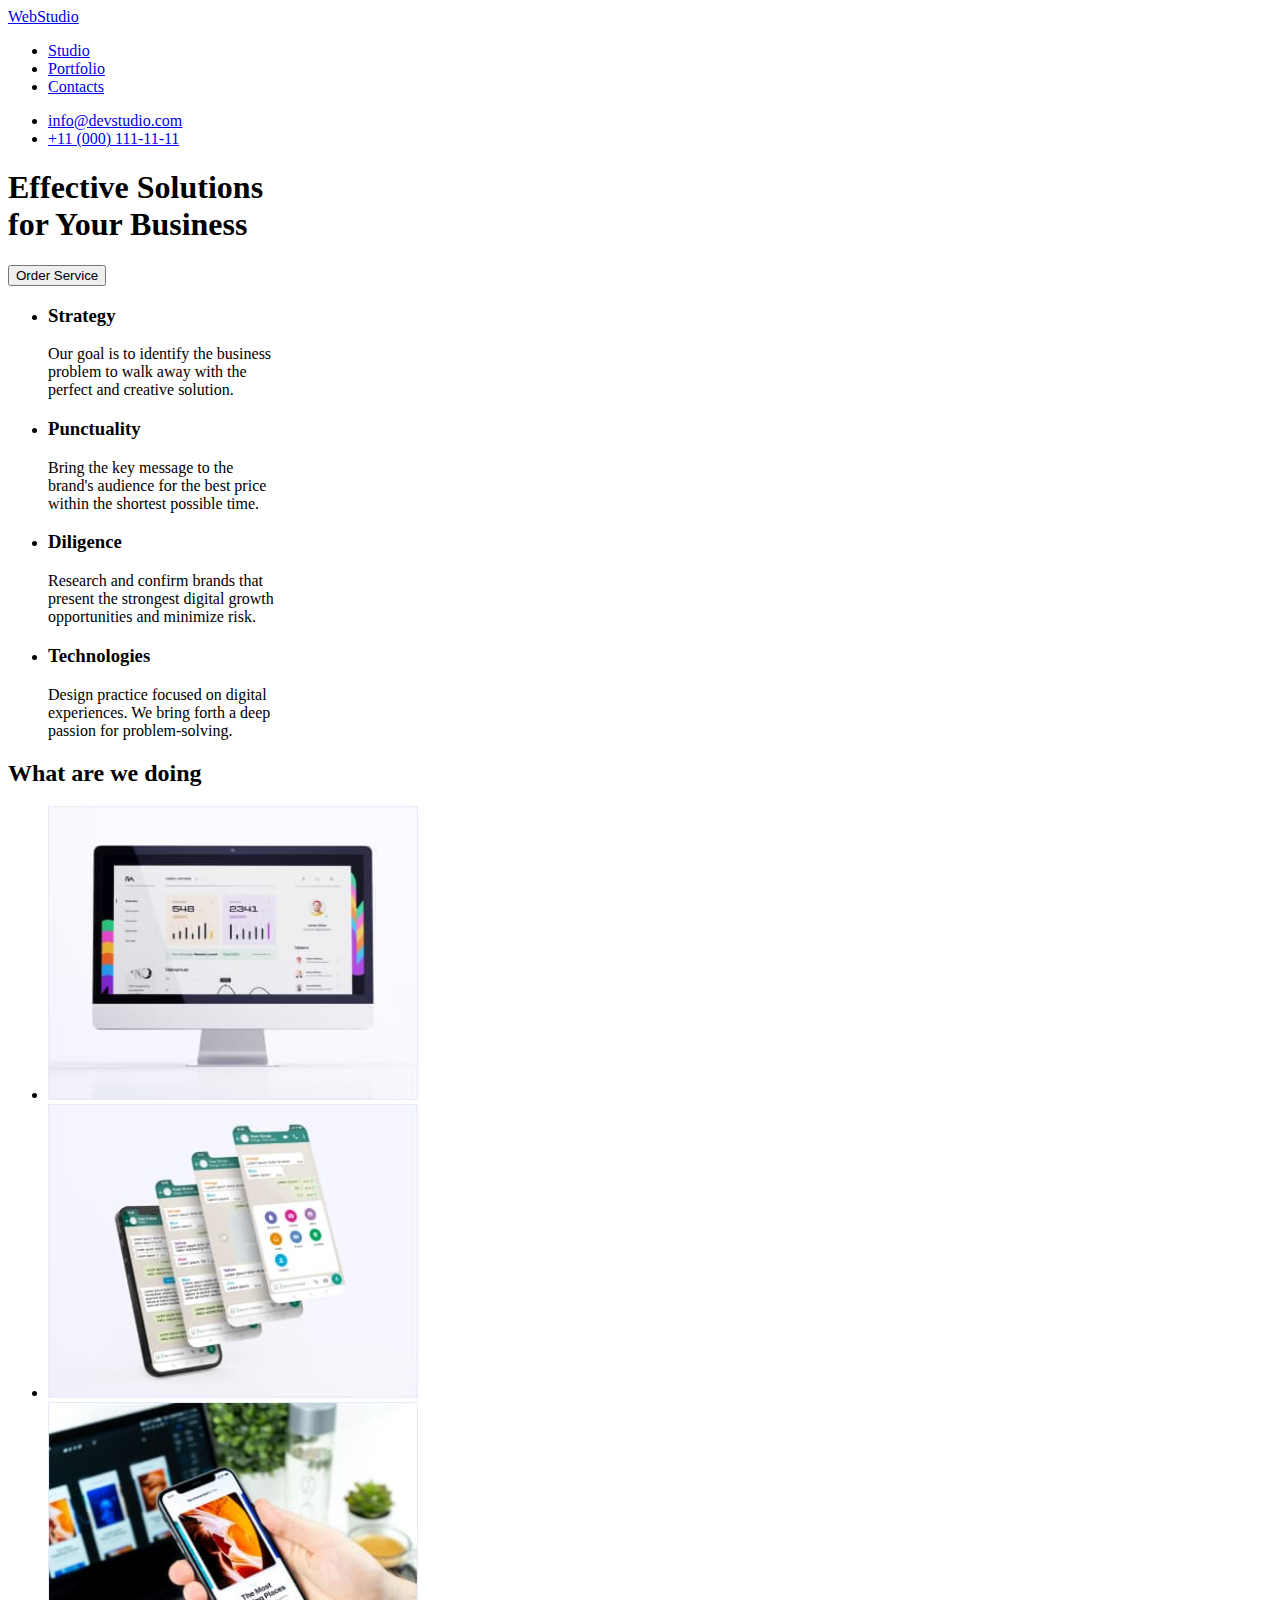
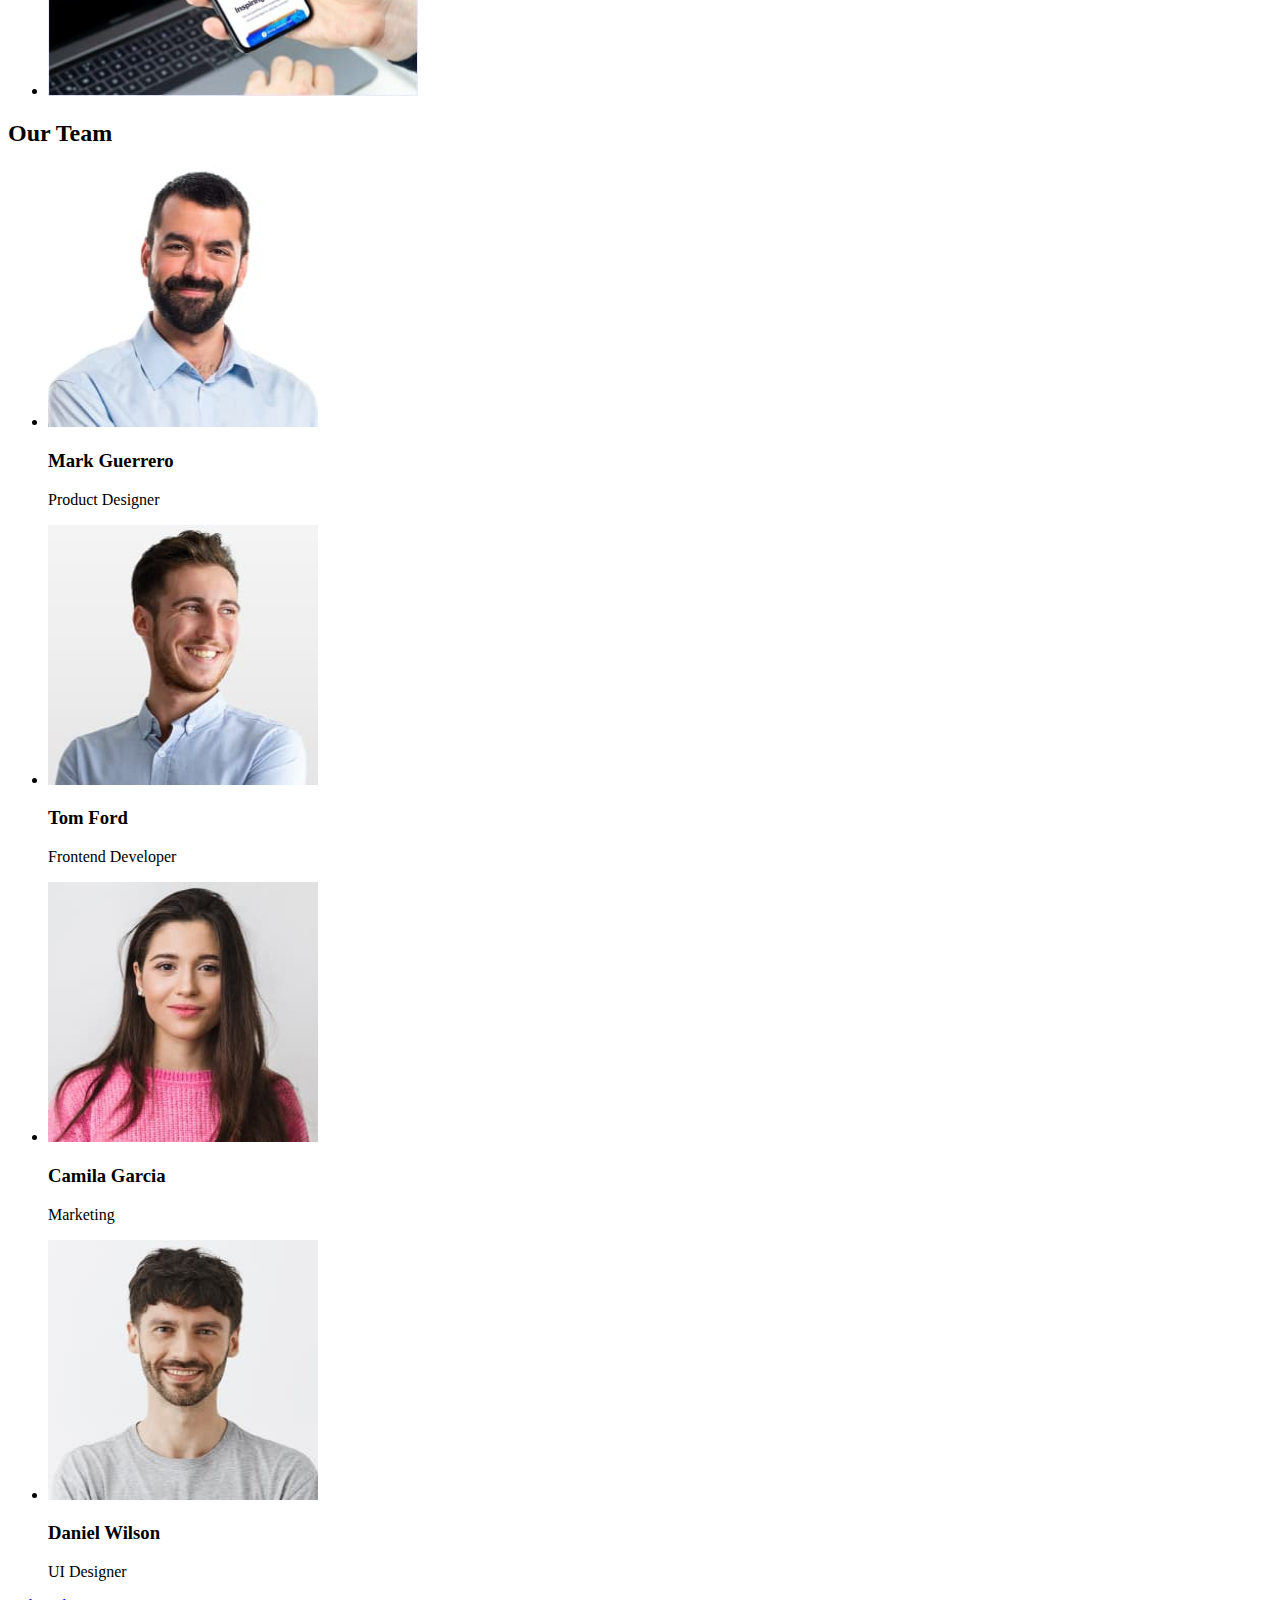
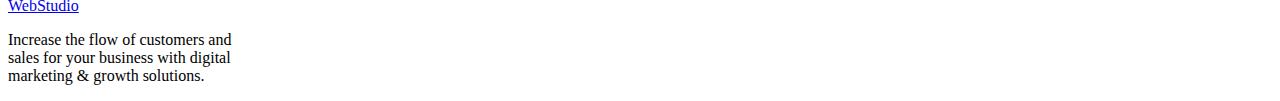
==== index.html @ 9d6962bf "Copied html file and images from previous homework" ====
<!DOCTYPE html>
<html lang="en">
  <head>
    <meta charset="UTF-8" />
    <meta name="viewport" content="width=device-width, initial-scale=1.0" />
    <title>Homework 1</title>
  </head>
  <body>
    <!-- HEADER -->
    <header>
      <!-- Navigation Bar -->
      <nav>
        <a href="#">WebStudio</a>

        <ul>
          <li>
            <a href="#">Studio</a>
          </li>
          <li>
            <a href="#">Portfolio</a>
          </li>
          <li>
            <a href="#">Contacts</a>
          </li>
        </ul>
      </nav>

      <ul>
        <li>
          <a href="mailto:info@devstudio.com">info@devstudio.com</a>
        </li>
        <li>
          <a href="tel:+110001111111">+11 (000) 111-11-11</a>
        </li>
      </ul>
    </header>

    <!-- MAIN -->
    <main>
      <!-- Section 1 -->
      <section>
        <h1>
          Effective Solutions<br />
          for Your Business
        </h1>

        <button type="button">Order Service</button>
      </section>

      <!-- SECTION 2 -->
      <section>
        <div>
          <ul>
            <li>
              <h3>Strategy</h3>

              <p>
                Our goal is to identify the business <br />problem to walk away
                with the<br />
                perfect and creative solution.
              </p>
            </li>
            <li>
              <h3>Punctuality</h3>

              <p>
                Bring the key message to the<br />
                brand's audience for the best price<br />
                within the shortest possible time.
              </p>
            </li>
            <li>
              <h3>Diligence</h3>

              <p>
                Research and confirm brands that<br />
                present the strongest digital growth<br />
                opportunities and minimize risk.
              </p>
            </li>
            <li>
              <h3>Technologies</h3>

              <p>
                Design practice focused on digital<br />
                experiences. We bring forth a deep<br />
                passion for problem-solving.
              </p>
            </li>
          </ul>
        </div>
      </section>

      <!-- SECTION 3 -->
      <section>
        <div>
          <h2>What are we doing</h2>

          <ul>
            <li>
              <img
                src="images/section-3-img-1.jpg"
                alt="monitor image"
                width="370"
                height="294"
              />
            </li>

            <li>
              <img
                src="images/section-3-img-2.jpg"
                alt="phone image"
                width="370"
                height="294"
              />
            </li>

            <li>
              <img
                src="images/section-3-img-3.jpg"
                alt="cellphone and laptop image"
                width="370"
                height="294"
              />
            </li>
          </ul>
        </div>
      </section>

      <!-- SECTION 4 -->
      <section>
        <div>
          <h2>Our Team</h2>

          <ul>
            <li>
              <img
                src="images/section-4-img-1.jpg"
                alt="Mark Guerrero"
                width="270"
                height="260"
              />

              <h3>Mark Guerrero</h3>

              <p>Product Designer</p>
            </li>

            <li>
              <img
                src="images/section-4-img-2.jpg"
                alt="Tom Ford"
                width="270"
                height="260"
              />

              <h3>Tom Ford</h3>

              <p>Frontend Developer</p>
            </li>

            <li>
              <img
                src="images/section-4-img-3.jpg"
                alt="Camila Garcia"
                width="270"
                height="260"
              />

              <h3>Camila Garcia</h3>

              <p>Marketing</p>
            </li>

            <li>
              <img
                src="images/section-4-img-4.jpg"
                alt="Daniel Wilson"
                width="270"
                height="260"
              />

              <h3>Daniel Wilson</h3>

              <p>UI Designer</p>
            </li>
          </ul>
        </div>
      </section>
    </main>

    <!-- FOOTER -->
    <footer>
      <div>
        <a href="#">WebStudio</a>

        <p>
          Increase the flow of customers and<br />
          sales for your business with digital<br />
          marketing & growth solutions.
        </p>
      </div>
    </footer>
  </body>
</html>
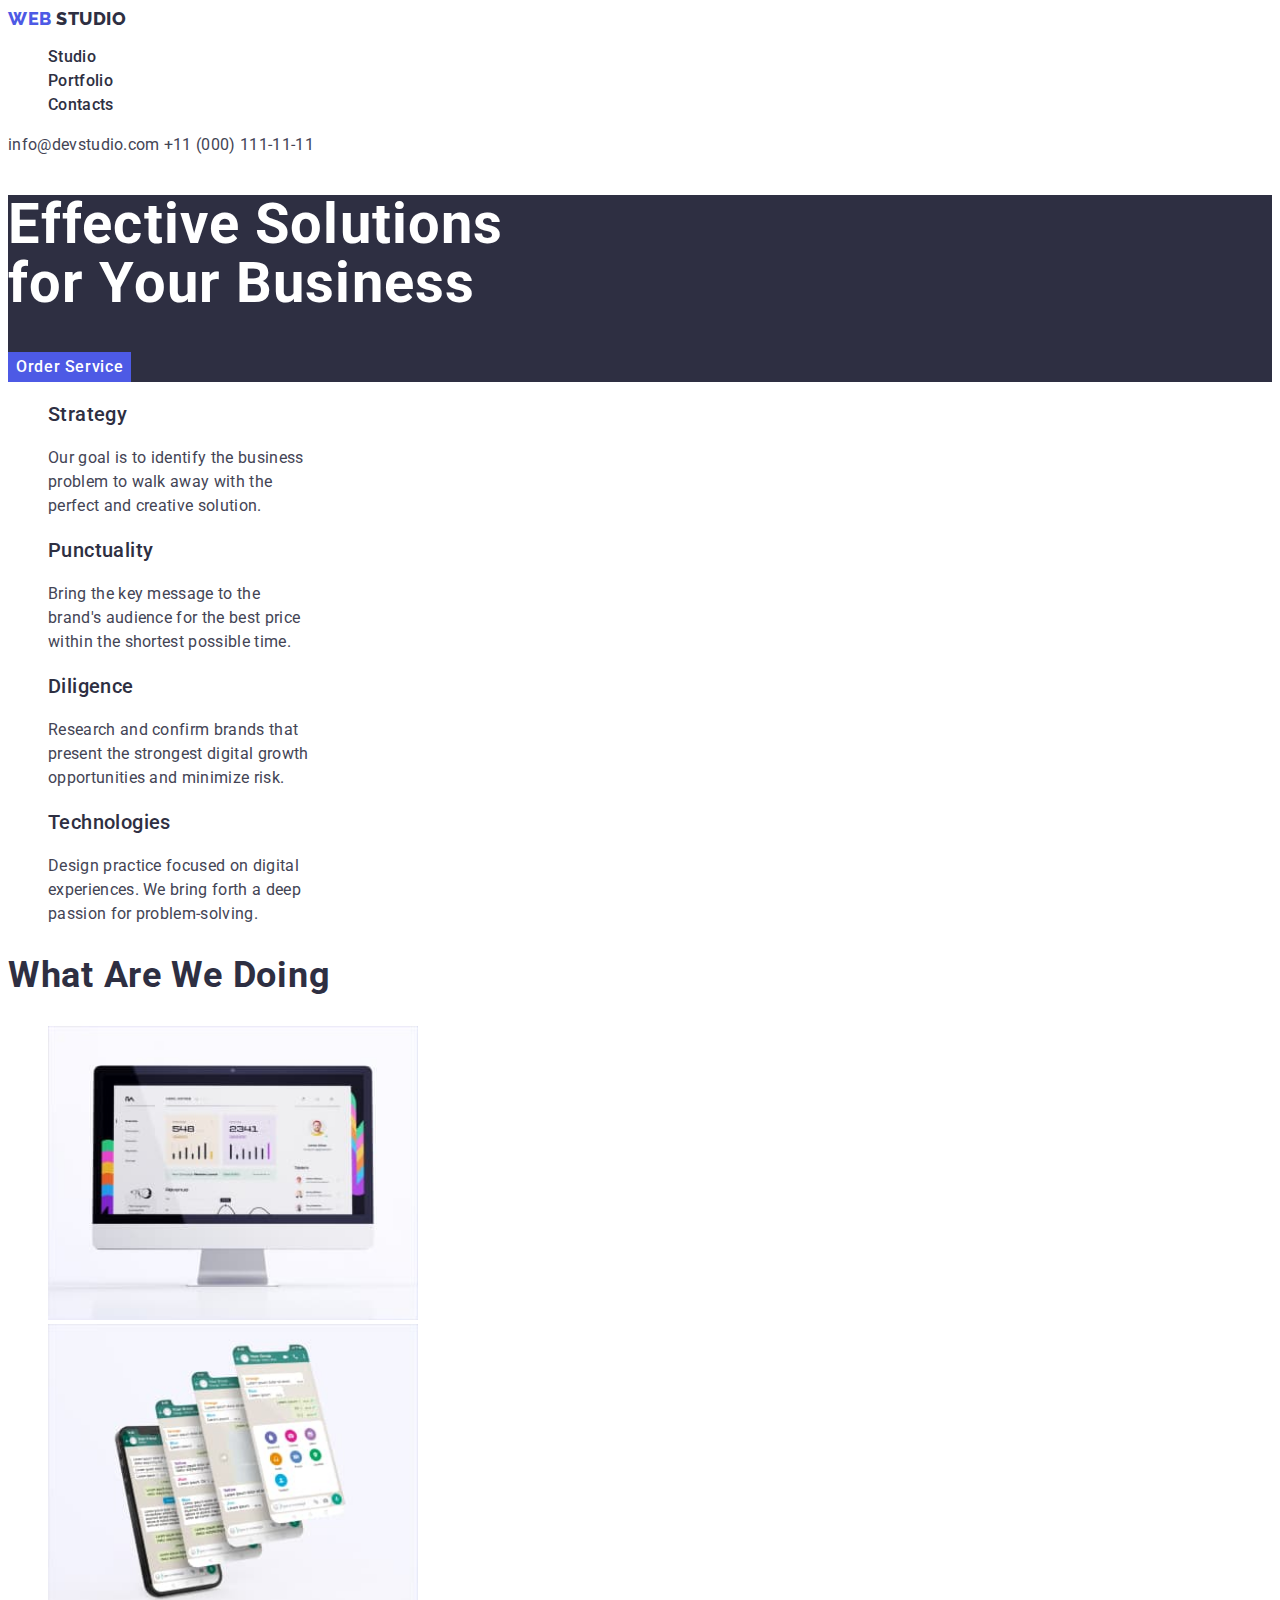
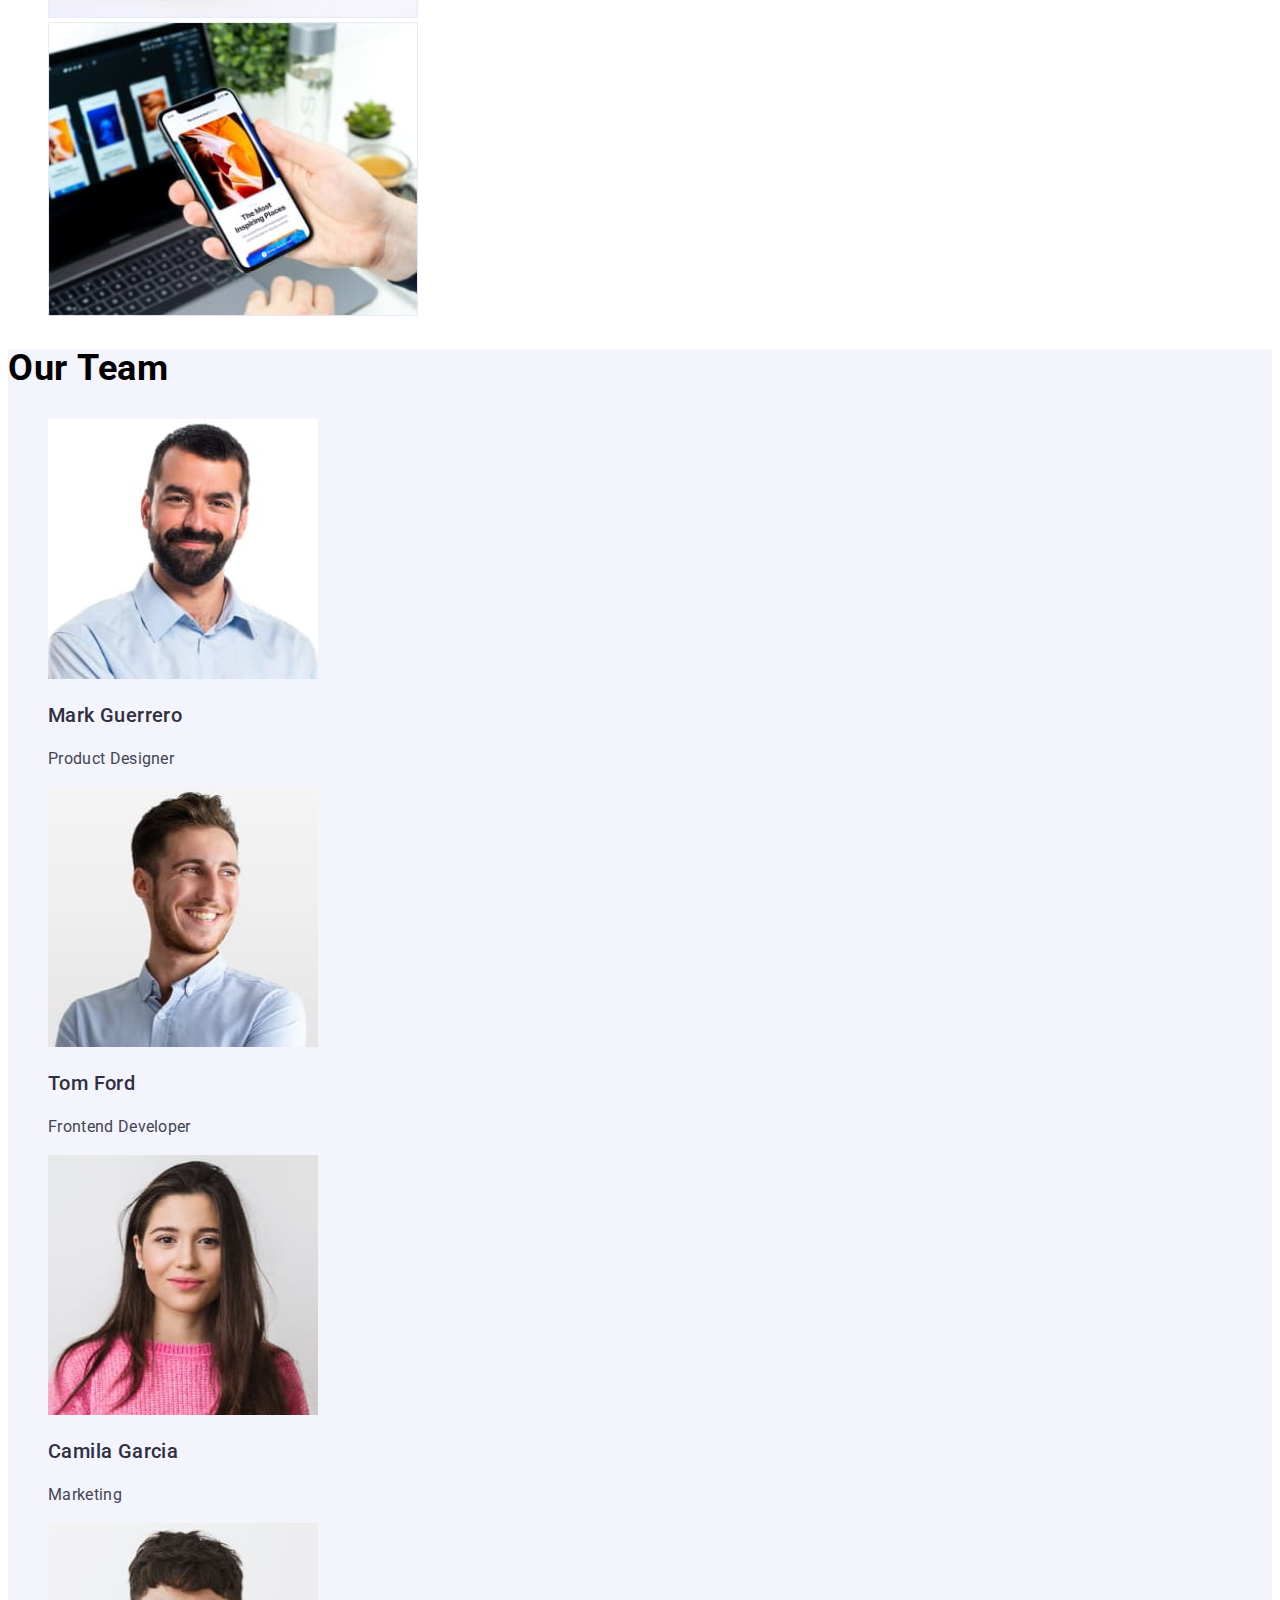
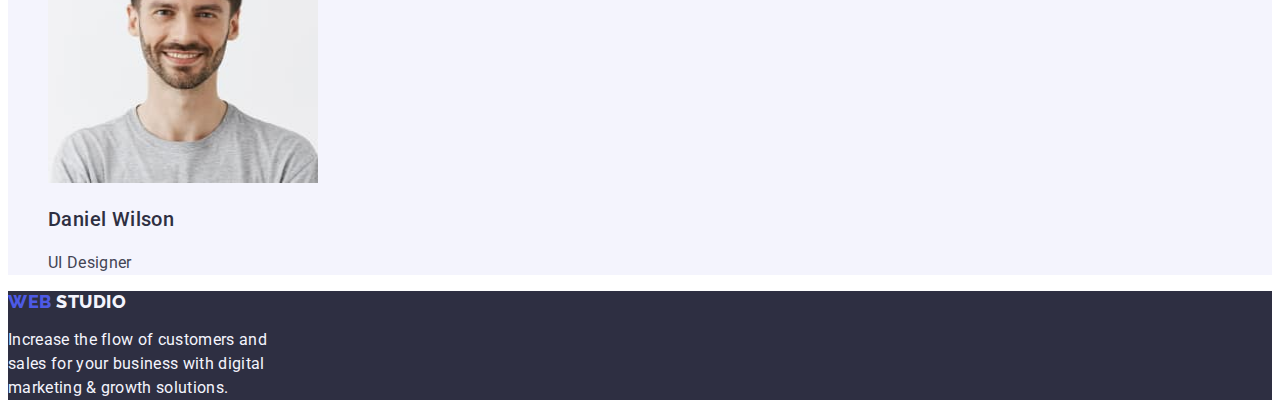
==== commit 8b189580: "renamed images, Completed HW2" ====
--- a/index.html
+++ b/index.html
@@ -3,85 +3,98 @@
   <head>
     <meta charset="UTF-8" />
     <meta name="viewport" content="width=device-width, initial-scale=1.0" />
-    <title>Homework 1</title>
+    <title>Homework 2</title>
+
+    <!-- CSS -->
+    <link rel="stylesheet" href="css/styles.css" />
+
+    <!-- FONTS -->
+    <link
+      href="https://fonts.googleapis.com/css2?family=Raleway:wght@800&family=Roboto:wght@400;500;700;900&display=swap"
+      rel="stylesheet"
+    />
   </head>
   <body>
     <!-- HEADER -->
-    <header>
+    <header class="header">
       <!-- Navigation Bar -->
-      <nav>
-        <a href="#">WebStudio</a>
-
-        <ul>
-          <li>
-            <a href="#">Studio</a>
+      <nav class="header-nav">
+        <a class="header-logo link" href="./index.html">
+          <span class="header-logo-web">Web</span>
+          <span class="header-logo-studio">Studio</span>
+        </a>
+
+        <ul class="header-list list">
+          <li class="header-item">
+            <a class="header-link link" href="./index.html">Studio</a>
           </li>
-          <li>
-            <a href="#">Portfolio</a>
+          <li class="header-item">
+            <a class="header-link link" href="./portfolio.html">Portfolio</a>
           </li>
-          <li>
-            <a href="#">Contacts</a>
+          <li class="header-item">
+            <a class="header-link link" href="#">Contacts</a>
           </li>
         </ul>
       </nav>
 
-      <ul>
-        <li>
-          <a href="mailto:info@devstudio.com">info@devstudio.com</a>
-        </li>
-        <li>
-          <a href="tel:+110001111111">+11 (000) 111-11-11</a>
-        </li>
-      </ul>
+      <address class="header-address">
+        <a class="header-address-link link" href="mailto:info@devstudio.com"
+          >info@devstudio.com</a
+        >
+
+        <a class="header-address-link link" href="tel:+110001111111"
+          >+11 (000) 111-11-11</a
+        >
+      </address>
     </header>
 
     <!-- MAIN -->
-    <main>
-      <!-- Section 1 -->
-      <section>
-        <h1>
+    <main class="main">
+      <!-- Hero Section -->
+      <section class="hero">
+        <h1 class="hero-title">
           Effective Solutions<br />
           for Your Business
         </h1>
 
-        <button type="button">Order Service</button>
-      </section>
-
-      <!-- SECTION 2 -->
-      <section>
-        <div>
-          <ul>
-            <li>
-              <h3>Strategy</h3>
-
-              <p>
+        <button class="hero-button button" type="button">Order Service</button>
+      </section>
+
+      <!-- SECTION 1 -->
+      <section class="section-1">
+        <div class="section-1-div">
+          <ul class="section-1-list list">
+            <li class="section-1-item">
+              <h3 class="section-1-list-title list-title">Strategy</h3>
+
+              <p class="section-1-list-text text">
                 Our goal is to identify the business <br />problem to walk away
                 with the<br />
                 perfect and creative solution.
               </p>
             </li>
-            <li>
-              <h3>Punctuality</h3>
-
-              <p>
+            <li class="section-1-item">
+              <h3 class="section-1-list-title list-title">Punctuality</h3>
+
+              <p class="section-1-list-text text">
                 Bring the key message to the<br />
                 brand's audience for the best price<br />
                 within the shortest possible time.
               </p>
             </li>
-            <li>
-              <h3>Diligence</h3>
-
-              <p>
+            <li class="section-1-item">
+              <h3 class="section-1-list-title list-title">Diligence</h3>
+
+              <p class="section-1-list-text text">
                 Research and confirm brands that<br />
                 present the strongest digital growth<br />
                 opportunities and minimize risk.
               </p>
             </li>
-            <li>
-              <h3>Technologies</h3>
-
-              <p>
+            <li class="section-1-item">
+              <h3 class="section-1-list-title list-title">Technologies</h3>
+
+              <p class="section-1-list-text text">
                 Design practice focused on digital<br />
                 experiences. We bring forth a deep<br />
                 passion for problem-solving.
@@ -91,33 +104,33 @@
         </div>
       </section>
 
-      <!-- SECTION 3 -->
-      <section>
-        <div>
-          <h2>What are we doing</h2>
-
-          <ul>
-            <li>
-              <img
-                src="images/section-3-img-1.jpg"
+      <!-- SECTION 2 -->
+      <section class="section-2">
+        <div class="section-2-div">
+          <h2 class="section-2-title section-title">What are we doing</h2>
+
+          <ul class="section-2-list list">
+            <li class="section-2-item">
+              <img
+                src="images/section-2-img-1.jpg"
                 alt="monitor image"
                 width="370"
                 height="294"
               />
             </li>
 
-            <li>
-              <img
-                src="images/section-3-img-2.jpg"
+            <li class="section-2-item">
+              <img
+                src="images/section-2-img-2.jpg"
                 alt="phone image"
                 width="370"
                 height="294"
               />
             </li>
 
-            <li>
-              <img
-                src="images/section-3-img-3.jpg"
+            <li class="section-2-item">
+              <img
+                src="images/section-2-img-3.jpg"
                 alt="cellphone and laptop image"
                 width="370"
                 height="294"
@@ -127,62 +140,62 @@
         </div>
       </section>
 
-      <!-- SECTION 4 -->
-      <section>
-        <div>
-          <h2>Our Team</h2>
-
-          <ul>
-            <li>
-              <img
-                src="images/section-4-img-1.jpg"
+      <!-- SECTION 3 -->
+      <section class="section-3">
+        <div class="section-3-div">
+          <h2 class="section-3-title section-title">Our Team</h2>
+
+          <ul class="section-3-list list">
+            <li class="section-3-item">
+              <img
+                src="images/section-3-img-1.jpg"
                 alt="Mark Guerrero"
                 width="270"
                 height="260"
               />
 
-              <h3>Mark Guerrero</h3>
-
-              <p>Product Designer</p>
-            </li>
-
-            <li>
-              <img
-                src="images/section-4-img-2.jpg"
+              <h3 class="section-3-list-title list-title">Mark Guerrero</h3>
+
+              <p class="section-3-list-text text">Product Designer</p>
+            </li>
+
+            <li class="section-3-item">
+              <img
+                src="images/section-3-img-2.jpg"
                 alt="Tom Ford"
                 width="270"
                 height="260"
               />
 
-              <h3>Tom Ford</h3>
-
-              <p>Frontend Developer</p>
-            </li>
-
-            <li>
-              <img
-                src="images/section-4-img-3.jpg"
+              <h3 class="section-3-list-title list-title">Tom Ford</h3>
+
+              <p class="section-3-list-text text">Frontend Developer</p>
+            </li>
+
+            <li class="section-3-item">
+              <img
+                src="images/section-3-img-3.jpg"
                 alt="Camila Garcia"
                 width="270"
                 height="260"
               />
 
-              <h3>Camila Garcia</h3>
-
-              <p>Marketing</p>
-            </li>
-
-            <li>
-              <img
-                src="images/section-4-img-4.jpg"
+              <h3 class="section-3-list-title list-title">Camila Garcia</h3>
+
+              <p class="section-3-list-text text">Marketing</p>
+            </li>
+
+            <li class="section-3-item">
+              <img
+                src="images/section-3-img-4.jpg"
                 alt="Daniel Wilson"
                 width="270"
                 height="260"
               />
 
-              <h3>Daniel Wilson</h3>
-
-              <p>UI Designer</p>
+              <h3 class="section-3-list-title list-title">Daniel Wilson</h3>
+
+              <p class="section-3-list-text text">UI Designer</p>
             </li>
           </ul>
         </div>
@@ -190,11 +203,14 @@
     </main>
 
     <!-- FOOTER -->
-    <footer>
-      <div>
-        <a href="#">WebStudio</a>
-
-        <p>
+    <footer class="footer">
+      <div class="footer-div">
+        <a class="footer-logo link" href="./index.html">
+          <span class="footer-logo-web">WEB</span>
+          <span class="footer-logo-studio">STUDIO</span>
+        </a>
+
+        <p class="footer-text text">
           Increase the flow of customers and<br />
           sales for your business with digital<br />
           marketing & growth solutions.
--- a/css/styles.css
+++ b/css/styles.css
@@ -0,0 +1,250 @@
+/* CSS Variable */
+:root {
+  --iris: #4d5ae5;
+  --ocean: #404bbf;
+  --navyblue: #2e2f42;
+  --green: #31d0aa;
+  --slate: #434455;
+  --lightslate: #8e8f99;
+  --cornflower: #e7e9fc;
+  --cloud: #f4f4fd;
+  --navybluemodal: #2e2f4266;
+  --grey: #2e2f42b2;
+  --white: #ffffff;
+  --dairy: #fcfcfc;
+}
+
+/* HTML Body */
+body {
+  font-family: "Roboto", sans-serif;
+}
+
+/* General Styles */
+
+.list {
+  list-style: none;
+}
+
+.link {
+  text-decoration: none;
+}
+
+.list-title {
+  font-size: 20px;
+  font-weight: 500;
+  line-height: 1.2;
+  letter-spacing: 0.4px;
+}
+
+.text {
+  font-size: 16px;
+  line-height: 1.5;
+  letter-spacing: 0.32px;
+}
+
+.section-title {
+  font-size: 36px;
+  font-weight: 700;
+  line-height: 1.11;
+  letter-spacing: 0.72px;
+  text-transform: capitalize;
+}
+
+.button {
+  font-family: inherit;
+  font-size: 16px;
+  font-style: normal;
+  font-weight: 500;
+  line-height: 1.5;
+  letter-spacing: 0.64px;
+  cursor: pointer;
+}
+
+/* End of General Styles */
+
+/* Header Section */
+.header {
+  background-color: var(--white);
+}
+
+.header-logo {
+  font-family: Raleway;
+  font-size: 18px;
+  font-weight: 800;
+  line-height: 1.17;
+  letter-spacing: 0.54px;
+  text-transform: uppercase;
+}
+
+.header-logo-web {
+  color: var(--iris);
+}
+
+.header-logo-studio {
+  color: var(--navyblue);
+}
+
+.header-link {
+  color: var(--navyblue);
+  font-family: Roboto;
+  font-size: 16px;
+  font-weight: 500;
+  line-height: 1.5;
+  letter-spacing: 0.32px;
+}
+
+.header-link:hover,
+.header-link:focus {
+  color: var(--ocean);
+}
+
+.header-address-link {
+  font-size: 16px;
+  font-style: normal;
+  line-height: 1.5;
+  letter-spacing: 0.32px;
+  color: var(--slate);
+}
+
+.header-address-link:hover {
+  color: var(--ocean);
+}
+
+/* Hero Section */
+.hero {
+  background-color: var(--navyblue);
+}
+
+.hero-title {
+  font-size: 56px;
+  font-weight: 700;
+  line-height: 1.07;
+  letter-spacing: 1.12px;
+  color: var(--white);
+}
+
+.hero-button {
+  background-color: var(--iris);
+  color: var(--white);
+  border-color: transparent;
+}
+
+.hero-button:hover {
+  color: var(--ocean);
+}
+/* Section 1 */
+.section-1 {
+  background-color: white;
+}
+
+.section-1-list-title {
+  color: var(--navyblue);
+}
+
+.section-1-list-text {
+  color: var(--slate);
+}
+
+/* Section 2 */
+.section-2 {
+  background-color: var(--white);
+}
+
+.section-2-title {
+  color: var(--navyblue);
+}
+
+/* Section 3 */
+.section-3 {
+  background-color: var(--cloud);
+}
+
+.section-3-list-title {
+  color: var(--navyblue);
+}
+
+.section-3-list-text {
+  color: var(--slate);
+}
+
+/* Footer */
+.footer {
+  background-color: var(--navyblue);
+}
+
+.footer-logo {
+  font-family: Raleway;
+  font-size: 18px;
+  font-weight: 800;
+  line-height: 1.17;
+  letter-spacing: 0.54px;
+  text-transform: uppercase;
+}
+
+.footer-logo-web {
+  color: var(--iris);
+}
+
+.footer-logo-studio {
+  color: var(--cloud);
+}
+
+.footer-text {
+  color: var(--cloud);
+}
+
+/* Portfolio Filter Section */
+.filter-section {
+  background-color: white;
+}
+
+.filter-button {
+  background-color: var(--cornflower);
+  color: var(--iris);
+  border: transparent;
+}
+
+.filter-button:hover,
+.filter-button:focus {
+  color: var(--white);
+  background-color: var(--ocean);
+}
+
+/* Row 1 Section */
+.row-1 {
+  background-color: var(--white);
+}
+
+.row-1-list-title {
+  color: var(--navyblue);
+}
+
+.row-1-list-text {
+  color: var(--slate);
+}
+
+/* Row 2 Section */
+.row-2 {
+  background-color: var(--white);
+}
+
+.row-2-list-title {
+  color: var(--navyblue);
+}
+
+.row-2-list-text {
+  color: var(--slate);
+}
+
+/* Row 3 Section */
+.row-3 {
+  background-color: var(--white);
+}
+
+.row-3-list-title {
+  color: var(--navyblue);
+}
+
+.row-3-list-text {
+  color: var(--slate);
+}
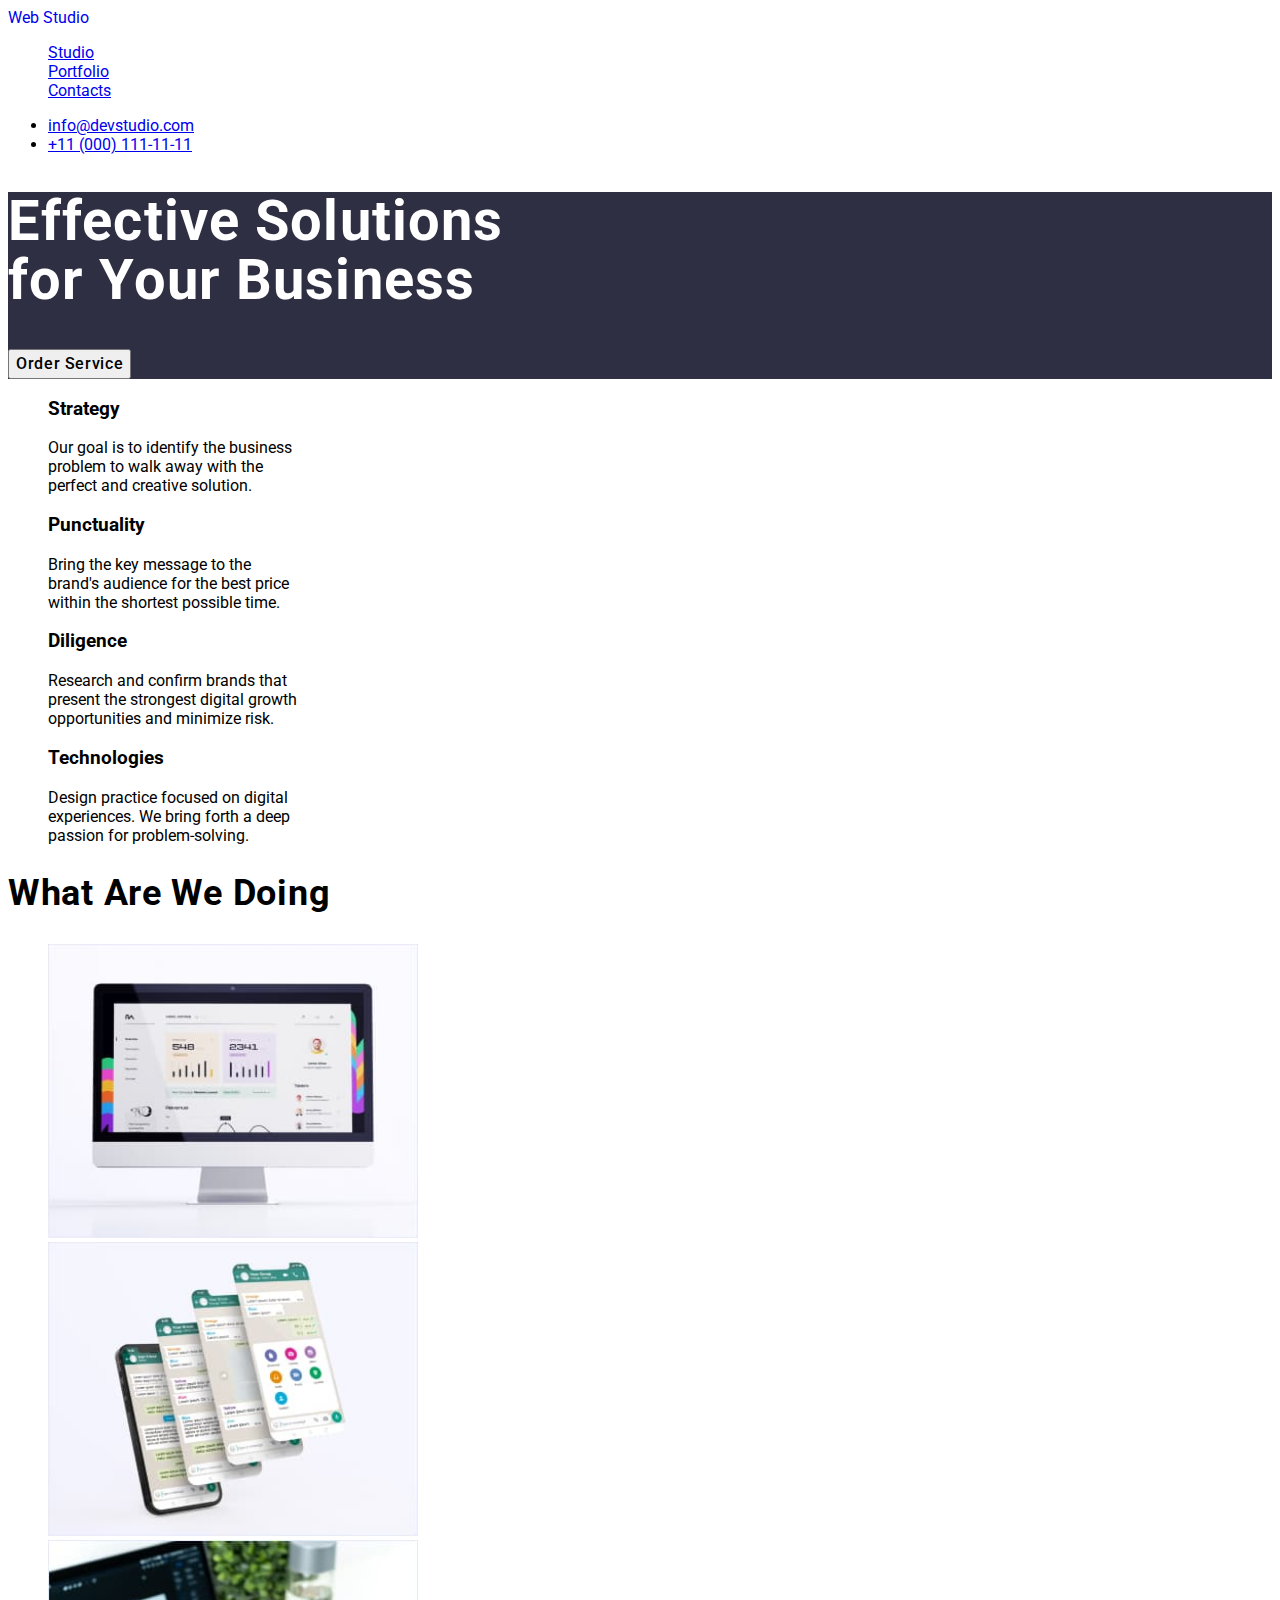
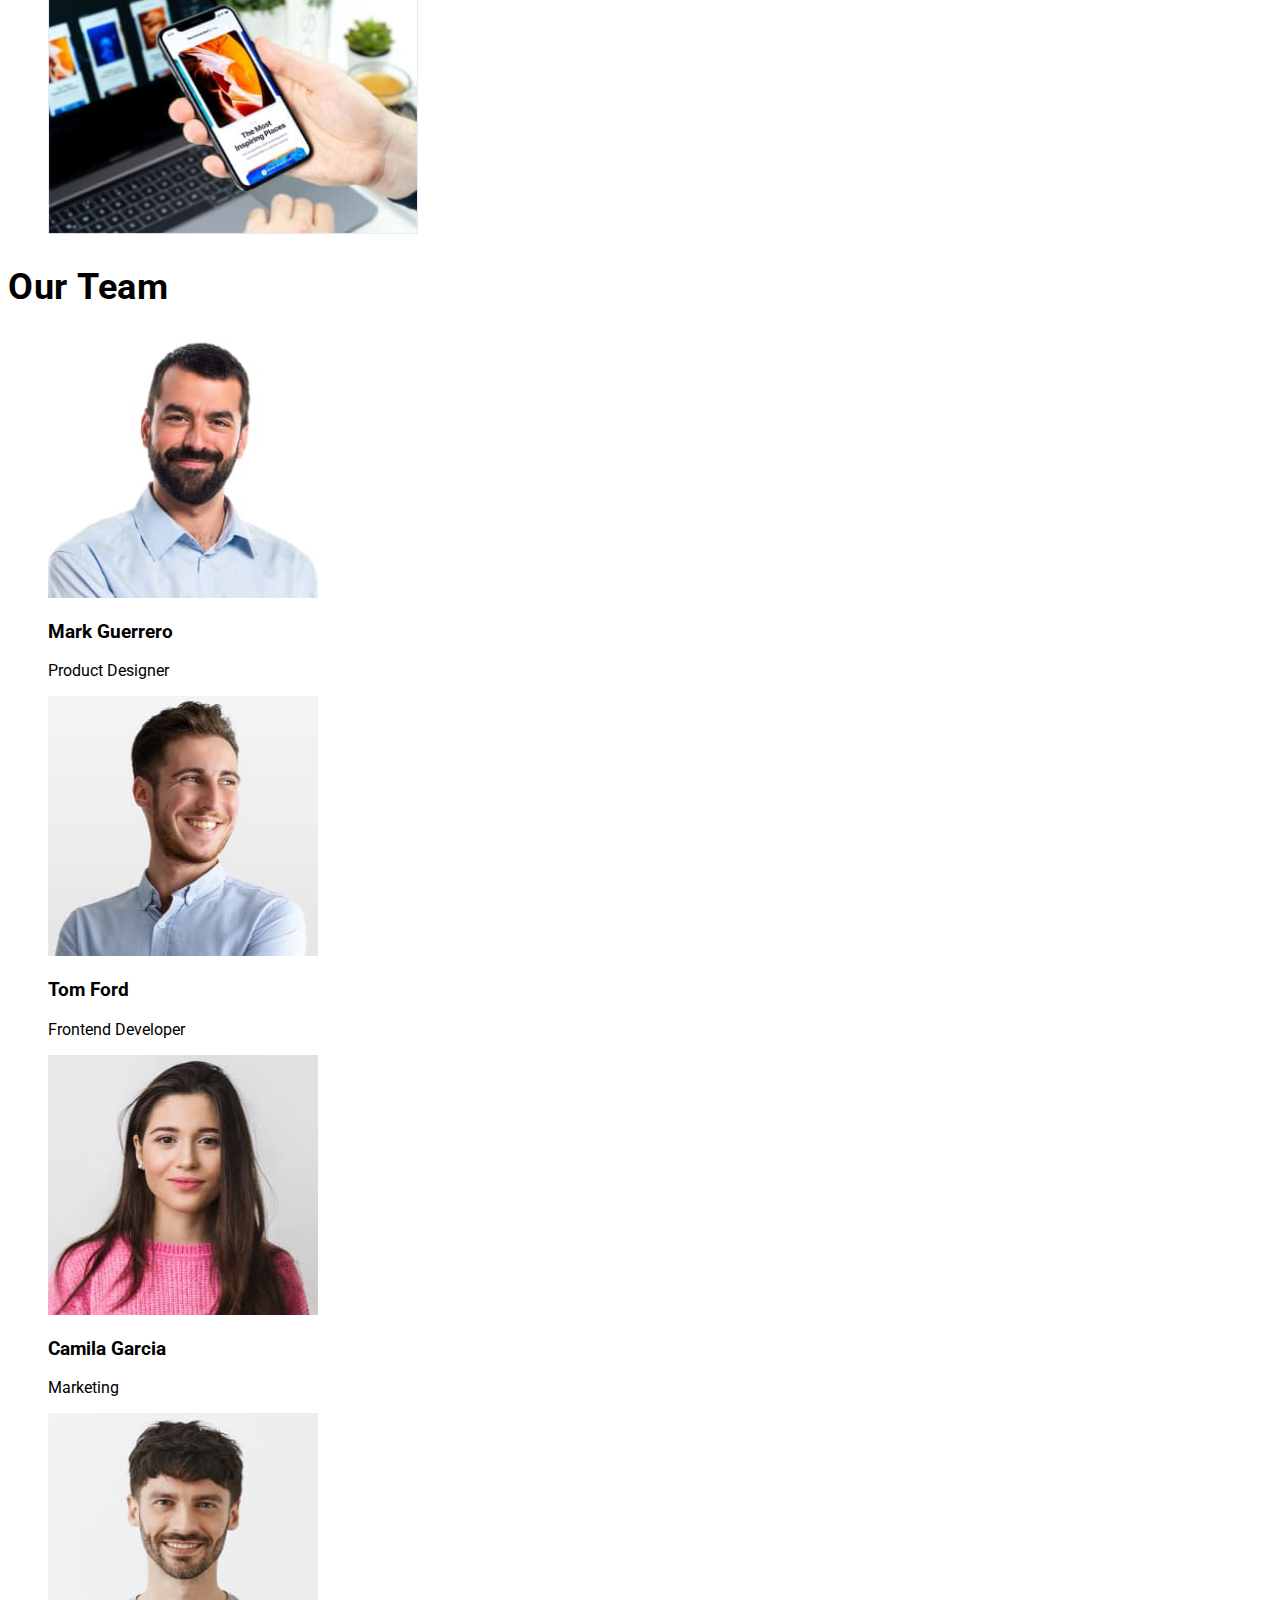
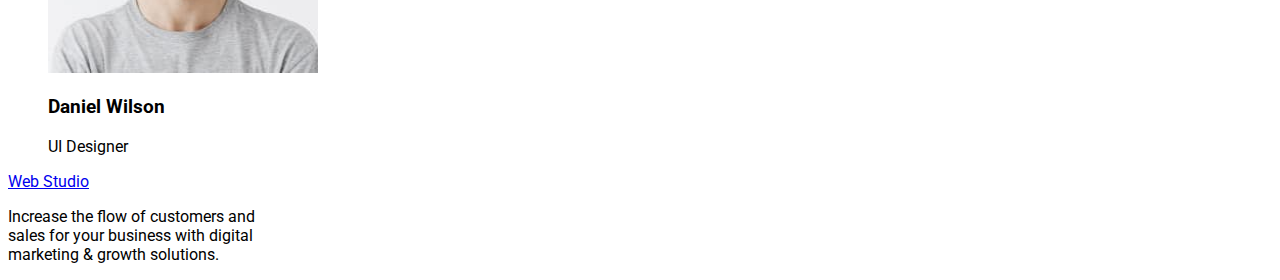
==== commit ec4f4535: "Updated Index and HTML for resubmission" ====
--- a/index.html
+++ b/index.html
@@ -16,85 +16,87 @@
   </head>
   <body>
     <!-- HEADER -->
-    <header class="header">
+    <header class="page-header">
       <!-- Navigation Bar -->
-      <nav class="header-nav">
-        <a class="header-logo link" href="./index.html">
-          <span class="header-logo-web">Web</span>
-          <span class="header-logo-studio">Studio</span>
+      <nav>
+        <a class="logo-link link" href="./index.html">
+          <span class="logo">Web</span>
+          <span class="studio">Studio</span>
         </a>
 
-        <ul class="header-list list">
-          <li class="header-item">
-            <a class="header-link link" href="./index.html">Studio</a>
+        <ul class="nav-menu list">
+          <li>
+            <a class="page current" href="./index.html">Studio</a>
           </li>
-          <li class="header-item">
-            <a class="header-link link" href="./portfolio.html">Portfolio</a>
+          <li>
+            <a class="page" href="./portfolio.html">Portfolio</a>
           </li>
-          <li class="header-item">
-            <a class="header-link link" href="#">Contacts</a>
+          <li>
+            <a class="page" href="#">Contacts</a>
           </li>
         </ul>
       </nav>
 
-      <address class="header-address">
-        <a class="header-address-link link" href="mailto:info@devstudio.com"
-          >info@devstudio.com</a
-        >
-
-        <a class="header-address-link link" href="tel:+110001111111"
-          >+11 (000) 111-11-11</a
-        >
-      </address>
+      <ul class="contacts-menu">
+        <li>
+          <a class="item" href="mailto:info@devstudio.com"
+            >info@devstudio.com</a
+          >
+        </li>
+
+        <li>
+          <a class="item" href="tel:+110001111111">+11 (000) 111-11-11</a>
+        </li>
+      </ul>
     </header>
 
     <!-- MAIN -->
-    <main class="main">
+    <main>
       <!-- Hero Section -->
-      <section class="hero">
+      <section class="hero bg-hero">
         <h1 class="hero-title">
           Effective Solutions<br />
           for Your Business
         </h1>
 
-        <button class="hero-button button" type="button">Order Service</button>
+        <button class="button primary" type="button">Order Service</button>
       </section>
 
       <!-- SECTION 1 -->
-      <section class="section-1">
-        <div class="section-1-div">
-          <ul class="section-1-list list">
-            <li class="section-1-item">
-              <h3 class="section-1-list-title list-title">Strategy</h3>
-
-              <p class="section-1-list-text text">
+      <section class="section">
+        <div>
+          <ul class="benefits list">
+            <li>
+              <h3 class="title">Strategy</h3>
+
+              <p class="description">
                 Our goal is to identify the business <br />problem to walk away
                 with the<br />
                 perfect and creative solution.
               </p>
             </li>
-            <li class="section-1-item">
-              <h3 class="section-1-list-title list-title">Punctuality</h3>
-
-              <p class="section-1-list-text text">
+            <li>
+              <h3 class="title">Punctuality</h3>
+
+              <p class="description">
                 Bring the key message to the<br />
                 brand's audience for the best price<br />
                 within the shortest possible time.
               </p>
             </li>
-            <li class="section-1-item">
-              <h3 class="section-1-list-title list-title">Diligence</h3>
-
-              <p class="section-1-list-text text">
+            <li>
+              <h3 class="title">Diligence</h3>
+
+              <p class="description">
                 Research and confirm brands that<br />
                 present the strongest digital growth<br />
                 opportunities and minimize risk.
               </p>
             </li>
-            <li class="section-1-item">
-              <h3 class="section-1-list-title list-title">Technologies</h3>
-
-              <p class="section-1-list-text text">
+            <li>
+              <h3 class="title">Technologies</h3>
+
+              <p class="description">
                 Design practice focused on digital<br />
                 experiences. We bring forth a deep<br />
                 passion for problem-solving.
@@ -105,12 +107,12 @@
       </section>
 
       <!-- SECTION 2 -->
-      <section class="section-2">
-        <div class="section-2-div">
-          <h2 class="section-2-title section-title">What are we doing</h2>
-
-          <ul class="section-2-list list">
-            <li class="section-2-item">
+      <section class="section">
+        <div class="container">
+          <h2 class="section-title">What are we doing</h2>
+
+          <ul class="what-we-do list">
+            <li>
               <img
                 src="images/section-2-img-1.jpg"
                 alt="monitor image"
@@ -119,7 +121,7 @@
               />
             </li>
 
-            <li class="section-2-item">
+            <li>
               <img
                 src="images/section-2-img-2.jpg"
                 alt="phone image"
@@ -128,7 +130,7 @@
               />
             </li>
 
-            <li class="section-2-item">
+            <li>
               <img
                 src="images/section-2-img-3.jpg"
                 alt="cellphone and laptop image"
@@ -141,12 +143,12 @@
       </section>
 
       <!-- SECTION 3 -->
-      <section class="section-3">
-        <div class="section-3-div">
-          <h2 class="section-3-title section-title">Our Team</h2>
-
-          <ul class="section-3-list list">
-            <li class="section-3-item">
+      <section class="section bg-team">
+        <div class="container">
+          <h2 class="section-title">Our Team</h2>
+
+          <ul class="team list">
+            <li>
               <img
                 src="images/section-3-img-1.jpg"
                 alt="Mark Guerrero"
@@ -154,12 +156,12 @@
                 height="260"
               />
 
-              <h3 class="section-3-list-title list-title">Mark Guerrero</h3>
-
-              <p class="section-3-list-text text">Product Designer</p>
-            </li>
-
-            <li class="section-3-item">
+              <h3 class="name">Mark Guerrero</h3>
+
+              <p class="position">Product Designer</p>
+            </li>
+
+            <li>
               <img
                 src="images/section-3-img-2.jpg"
                 alt="Tom Ford"
@@ -167,12 +169,12 @@
                 height="260"
               />
 
-              <h3 class="section-3-list-title list-title">Tom Ford</h3>
-
-              <p class="section-3-list-text text">Frontend Developer</p>
-            </li>
-
-            <li class="section-3-item">
+              <h3 class="name">Tom Ford</h3>
+
+              <p class="position">Frontend Developer</p>
+            </li>
+
+            <li>
               <img
                 src="images/section-3-img-3.jpg"
                 alt="Camila Garcia"
@@ -180,12 +182,12 @@
                 height="260"
               />
 
-              <h3 class="section-3-list-title list-title">Camila Garcia</h3>
-
-              <p class="section-3-list-text text">Marketing</p>
-            </li>
-
-            <li class="section-3-item">
+              <h3 class="name">Camila Garcia</h3>
+
+              <p class="position">Marketing</p>
+            </li>
+
+            <li>
               <img
                 src="images/section-3-img-4.jpg"
                 alt="Daniel Wilson"
@@ -193,9 +195,9 @@
                 height="260"
               />
 
-              <h3 class="section-3-list-title list-title">Daniel Wilson</h3>
-
-              <p class="section-3-list-text text">UI Designer</p>
+              <h3 class="name">Daniel Wilson</h3>
+
+              <p class="position">UI Designer</p>
             </li>
           </ul>
         </div>
@@ -203,14 +205,14 @@
     </main>
 
     <!-- FOOTER -->
-    <footer class="footer">
-      <div class="footer-div">
-        <a class="footer-logo link" href="./index.html">
-          <span class="footer-logo-web">WEB</span>
-          <span class="footer-logo-studio">STUDIO</span>
+    <footer class="page-footer bg-footer">
+      <div>
+        <a class="logo-link" href="./index.html">
+          <span class="logo">Web</span>
+          <span class="studio-footer">Studio</span>
         </a>
 
-        <p class="footer-text text">
+        <p class="footer-description">
           Increase the flow of customers and<br />
           sales for your business with digital<br />
           marketing & growth solutions.
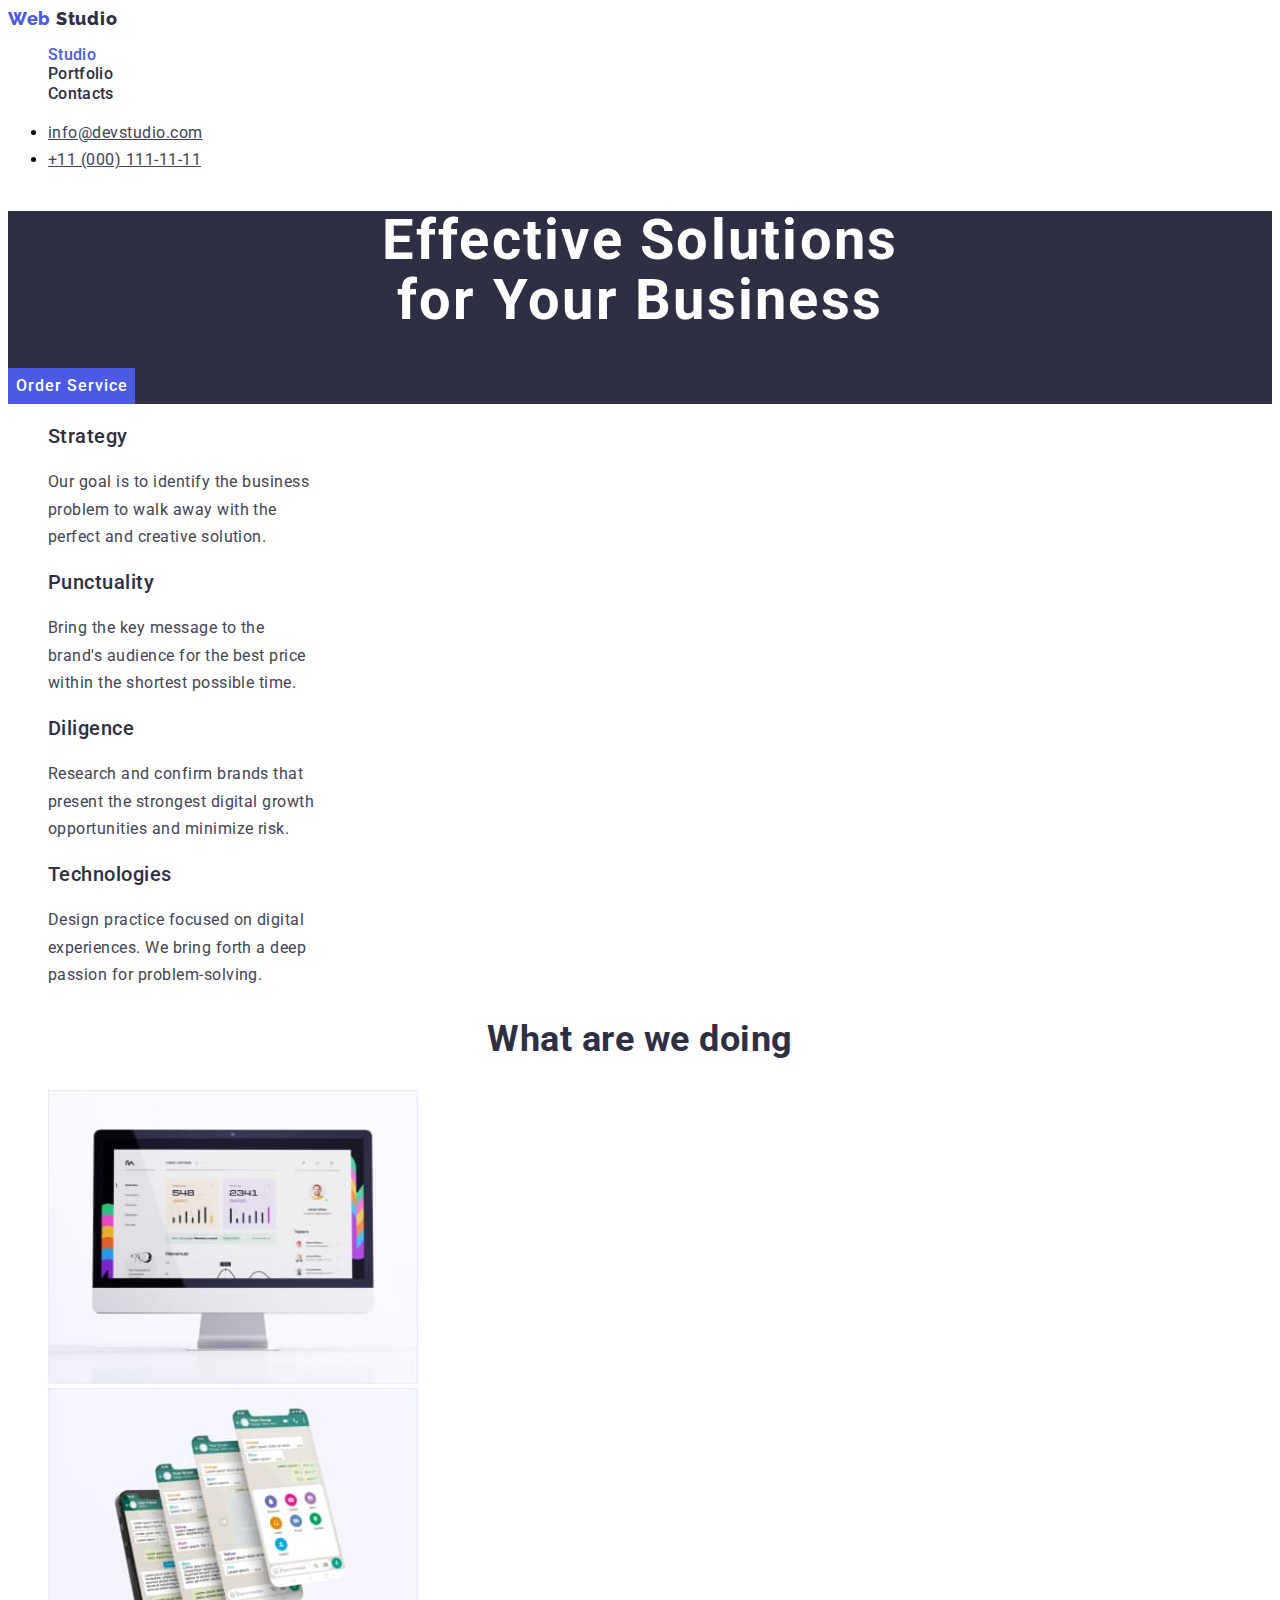
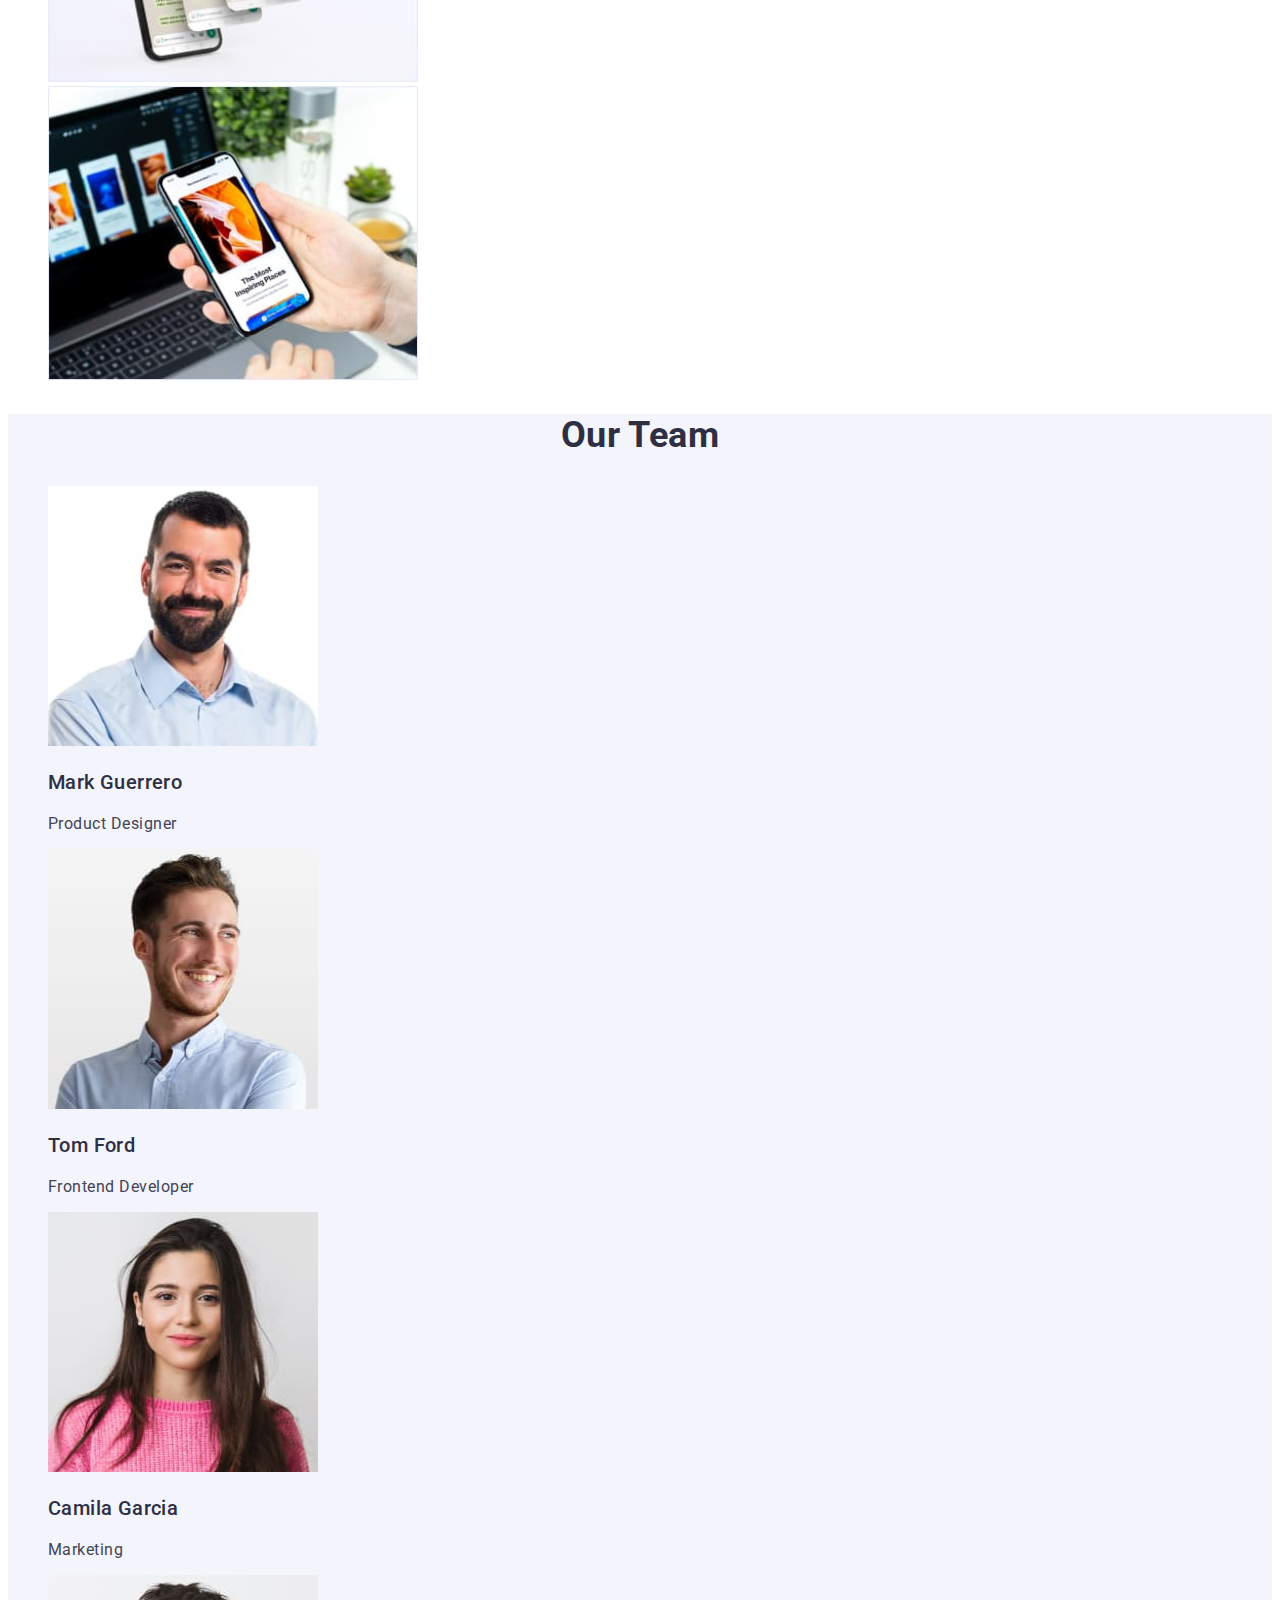
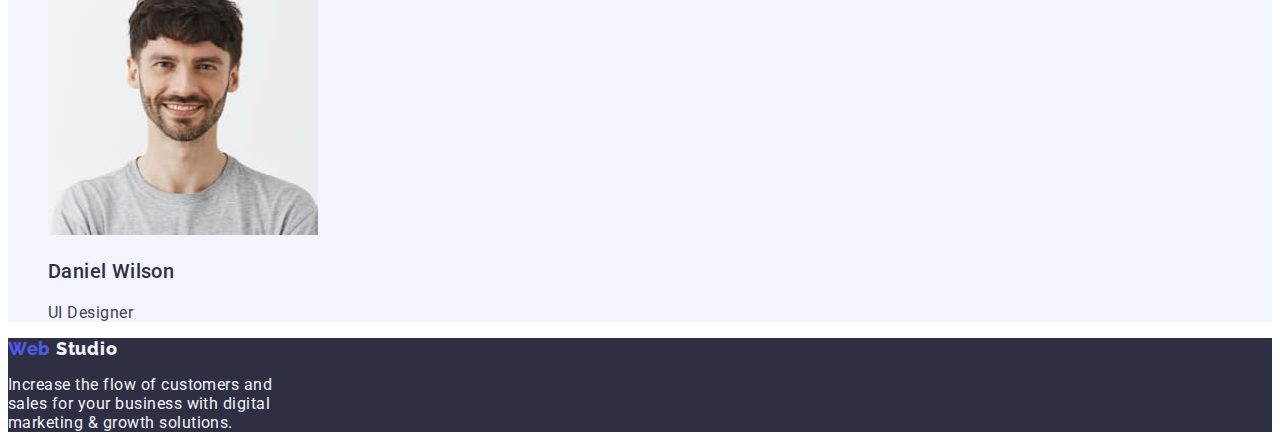
==== commit 7d18b923: "2nd Revision Updated CSS file" ====
--- a/index.html
+++ b/index.html
@@ -3,7 +3,7 @@
   <head>
     <meta charset="UTF-8" />
     <meta name="viewport" content="width=device-width, initial-scale=1.0" />
-    <title>Homework 2</title>
+    <title>Studio</title>
 
     <!-- CSS -->
     <link rel="stylesheet" href="css/styles.css" />
@@ -19,7 +19,7 @@
     <header class="page-header">
       <!-- Navigation Bar -->
       <nav>
-        <a class="logo-link link" href="./index.html">
+        <a class="logo-link" href="./index.html">
           <span class="logo">Web</span>
           <span class="studio">Studio</span>
         </a>
@@ -64,7 +64,7 @@
 
       <!-- SECTION 1 -->
       <section class="section">
-        <div>
+        <div class="container">
           <ul class="benefits list">
             <li>
               <h3 class="title">Strategy</h3>
--- a/css/styles.css
+++ b/css/styles.css
@@ -17,6 +17,8 @@
 /* HTML Body */
 body {
   font-family: "Roboto", sans-serif;
+  font-size: 16px;
+  letter-spacing: 0.03em;
 }
 
 /* General Styles */
@@ -25,226 +27,162 @@
   list-style: none;
 }
 
-.link {
+.logo-link {
+  font-family: "Raleway", sans-serif;
+  font-size: 18px;
+  font-weight: 800;
+  line-height: 1.17;
+  letter-spacing: 0.04em;
   text-decoration: none;
 }
 
-.list-title {
-  font-size: 20px;
-  font-weight: 500;
-  line-height: 1.2;
-  letter-spacing: 0.4px;
-}
-
-.text {
-  font-size: 16px;
-  line-height: 1.5;
-  letter-spacing: 0.32px;
+.logo {
+  color: var(--iris);
 }
 
 .section-title {
   font-size: 36px;
-  font-weight: 700;
-  line-height: 1.11;
-  letter-spacing: 0.72px;
-  text-transform: capitalize;
+  line-height: 1.17;
+  color: var(--navyblue);
+  text-align: center;
+}
+
+.benefits .title {
+  font-size: 20px;
+  font-weight: 500;
+  color: var(--navyblue);
+}
+
+.benefits .description {
+  color: var(--slate);
+  line-height: 1.71;
+  font-size: 16px;
+  font-weight: 400;
+}
+
+.studio {
+  color: var(--navyblue);
+}
+
+.contacts-menu .item {
+  color: var(--slate);
+  line-height: 1.71;
+  font-size: 16px;
+  font-weight: 400;
+}
+
+.bg-hero {
+  background-color: var(--navyblue);
+}
+
+.nav-menu .page {
+  font-weight: 500;
+  color: var(--navyblue);
+  text-decoration: none;
+  line-height: 1.14;
+  letter-spacing: 0.02em;
+}
+
+.nav-menu .page:hover,
+.nav-menu .page:focus,
+.nav-menu .page.current,
+.contacts-menu .item:hover,
+.contacts-menu .item:focus {
+  color: var(--iris);
 }
 
 .button {
   font-family: inherit;
-  font-size: 16px;
-  font-style: normal;
   font-weight: 500;
   line-height: 1.5;
-  letter-spacing: 0.64px;
+  letter-spacing: 0.03em;
   cursor: pointer;
+  border-color: transparent;
+  font-size: 16px;
 }
 
+.button.primary {
+  color: var(--white);
+  background-color: var(--iris);
+  line-height: 1.87;
+  letter-spacing: 0.06em;
+}
+
+.button.primary:hover,
+.button.primary:focus {
+  background-color: var(--ocean);
+}
+
+.button.filter {
+  background-color: var(--cloud);
+  color: var(--iris);
+  font-weight: 500;
+  line-height: 1.62;
+}
+
+.button.filter:hover,
+.button.filter:focus,
+.button.filter.current {
+  background-color: var(--ocean);
+  color: var(--cloud);
+}
+
+.project .name {
+  font-size: 20px;
+  font-weight: 500;
+  line-height: 2;
+  letter-spacing: 0.04em;
+  color: var(--navyblue);
+}
+
+.project .type {
+  color: var(--slate);
+  font-weight: 400;
+  line-height: 1.87;
+}
+
+.project {
+  text-decoration: none;
+}
 /* End of General Styles */
 
 /* Header Section */
-.header {
-  background-color: var(--white);
+
+/* Hero Section */
+.hero-title {
+  font-size: 56px;
+  line-height: 1.07;
+  letter-spacing: 0.04em;
+  color: var(--white);
+  text-align: center;
 }
 
-.header-logo {
-  font-family: Raleway;
-  font-size: 18px;
-  font-weight: 800;
-  line-height: 1.17;
-  letter-spacing: 0.54px;
-  text-transform: uppercase;
+.bg-team {
+  background-color: var(--cloud);
 }
 
-.header-logo-web {
-  color: var(--iris);
-}
-
-.header-logo-studio {
+.team .name {
+  font-size: 20px;
+  font-weight: 500;
+  letter-spacing: 0.02em;
   color: var(--navyblue);
 }
 
-.header-link {
-  color: var(--navyblue);
-  font-family: Roboto;
+.team .position {
+  color: var(--slate);
   font-size: 16px;
-  font-weight: 500;
-  line-height: 1.5;
-  letter-spacing: 0.32px;
+  font-weight: 400;
 }
 
-.header-link:hover,
-.header-link:focus {
-  color: var(--ocean);
-}
-
-.header-address-link {
-  font-size: 16px;
-  font-style: normal;
-  line-height: 1.5;
-  letter-spacing: 0.32px;
-  color: var(--slate);
-}
-
-.header-address-link:hover {
-  color: var(--ocean);
-}
-
-/* Hero Section */
-.hero {
+/* Footer */
+.page-footer.bg-footer {
   background-color: var(--navyblue);
 }
 
-.hero-title {
-  font-size: 56px;
-  font-weight: 700;
-  line-height: 1.07;
-  letter-spacing: 1.12px;
-  color: var(--white);
-}
-
-.hero-button {
-  background-color: var(--iris);
-  color: var(--white);
-  border-color: transparent;
-}
-
-.hero-button:hover {
-  color: var(--ocean);
-}
-/* Section 1 */
-.section-1 {
-  background-color: white;
-}
-
-.section-1-list-title {
-  color: var(--navyblue);
-}
-
-.section-1-list-text {
-  color: var(--slate);
-}
-
-/* Section 2 */
-.section-2 {
-  background-color: var(--white);
-}
-
-.section-2-title {
-  color: var(--navyblue);
-}
-
-/* Section 3 */
-.section-3 {
-  background-color: var(--cloud);
-}
-
-.section-3-list-title {
-  color: var(--navyblue);
-}
-
-.section-3-list-text {
-  color: var(--slate);
-}
-
-/* Footer */
-.footer {
-  background-color: var(--navyblue);
-}
-
-.footer-logo {
-  font-family: Raleway;
-  font-size: 18px;
-  font-weight: 800;
-  line-height: 1.17;
-  letter-spacing: 0.54px;
-  text-transform: uppercase;
-}
-
-.footer-logo-web {
-  color: var(--iris);
-}
-
-.footer-logo-studio {
+.studio-footer {
   color: var(--cloud);
 }
 
-.footer-text {
+.footer-description {
   color: var(--cloud);
 }
-
-/* Portfolio Filter Section */
-.filter-section {
-  background-color: white;
-}
-
-.filter-button {
-  background-color: var(--cornflower);
-  color: var(--iris);
-  border: transparent;
-}
-
-.filter-button:hover,
-.filter-button:focus {
-  color: var(--white);
-  background-color: var(--ocean);
-}
-
-/* Row 1 Section */
-.row-1 {
-  background-color: var(--white);
-}
-
-.row-1-list-title {
-  color: var(--navyblue);
-}
-
-.row-1-list-text {
-  color: var(--slate);
-}
-
-/* Row 2 Section */
-.row-2 {
-  background-color: var(--white);
-}
-
-.row-2-list-title {
-  color: var(--navyblue);
-}
-
-.row-2-list-text {
-  color: var(--slate);
-}
-
-/* Row 3 Section */
-.row-3 {
-  background-color: var(--white);
-}
-
-.row-3-list-title {
-  color: var(--navyblue);
-}
-
-.row-3-list-text {
-  color: var(--slate);
-}
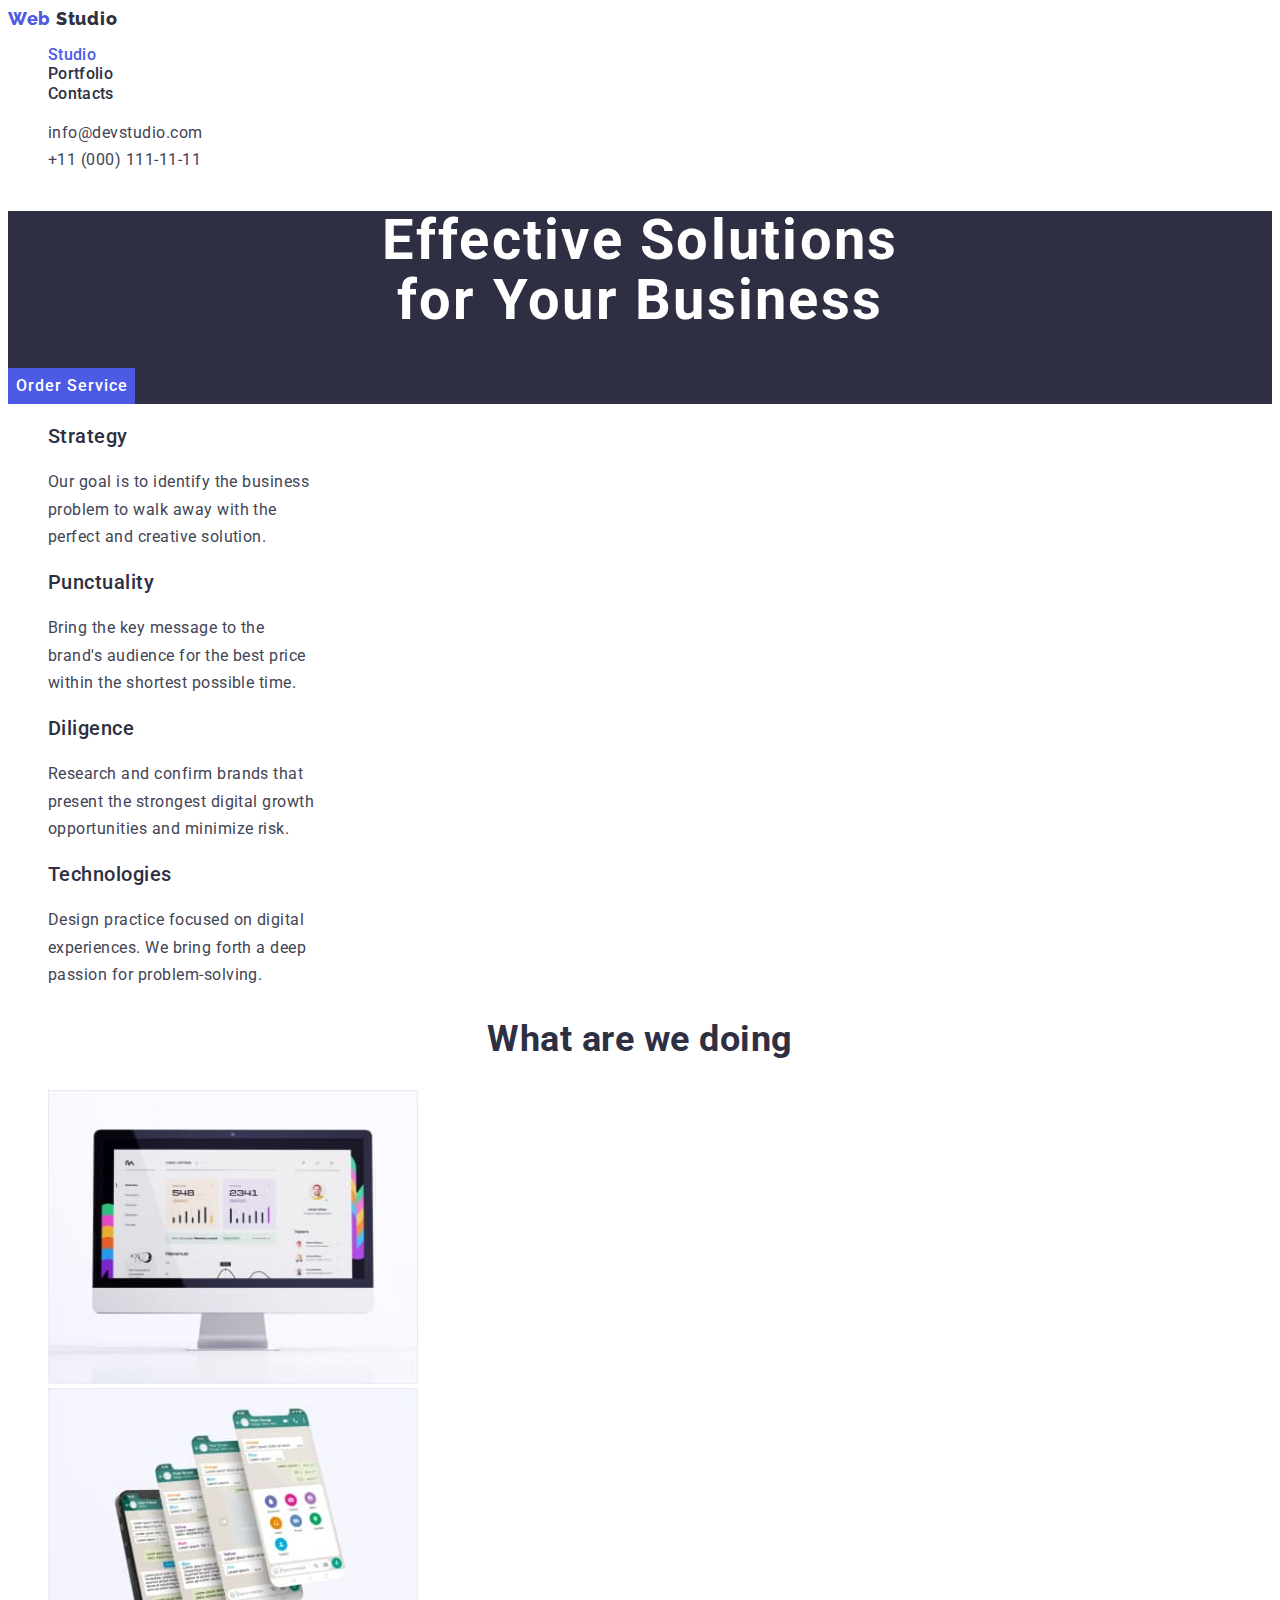
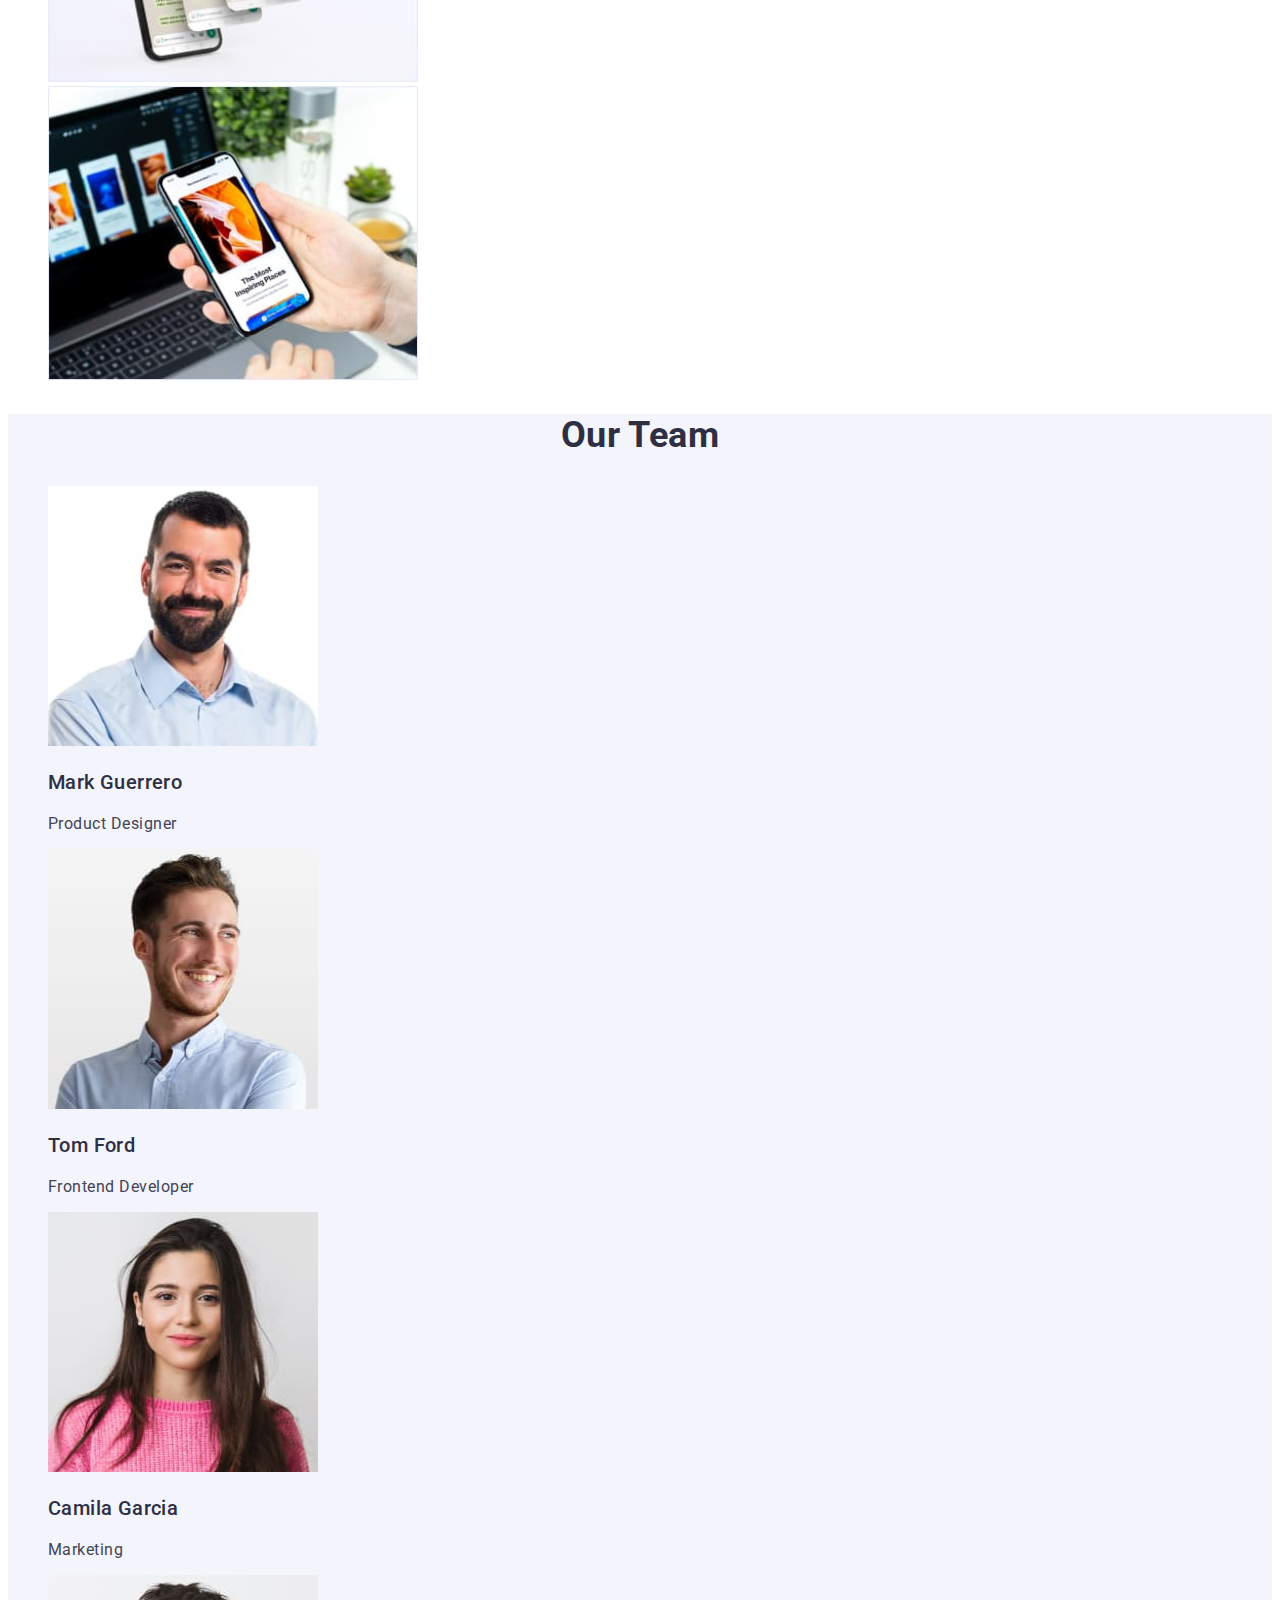
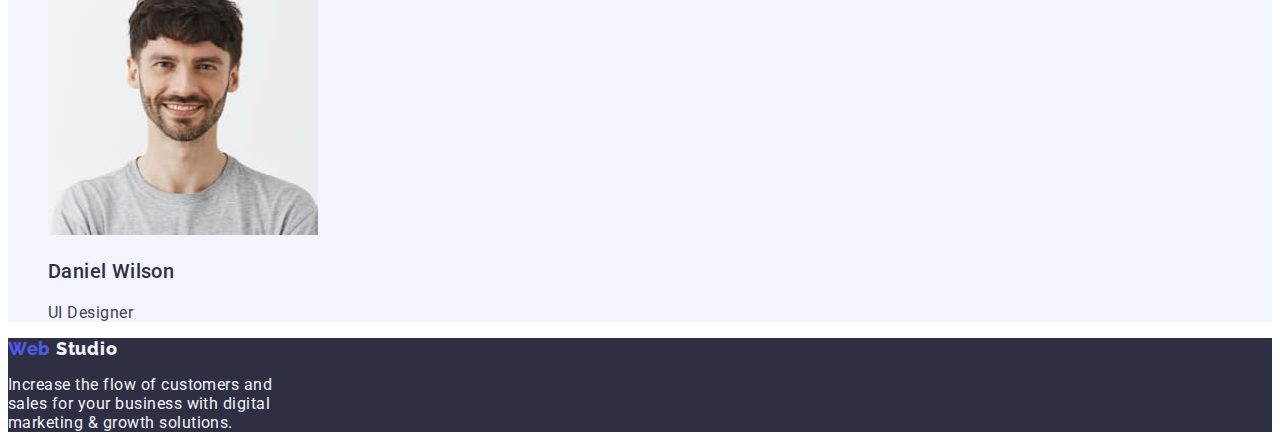
==== commit 2214c3c6: "updated classes and rules for contacts menu" ====
--- a/index.html
+++ b/index.html
@@ -37,15 +37,17 @@
         </ul>
       </nav>
 
-      <ul class="contacts-menu">
+      <ul class="contacts-menu list">
         <li>
-          <a class="item" href="mailto:info@devstudio.com"
+          <a class="item contacts-link" href="mailto:info@devstudio.com"
             >info@devstudio.com</a
           >
         </li>
 
         <li>
-          <a class="item" href="tel:+110001111111">+11 (000) 111-11-11</a>
+          <a class="item contacts-link" href="tel:+110001111111"
+            >+11 (000) 111-11-11</a
+          >
         </li>
       </ul>
     </header>
--- a/css/styles.css
+++ b/css/styles.css
@@ -69,6 +69,10 @@
   line-height: 1.71;
   font-size: 16px;
   font-weight: 400;
+}
+
+.contacts-link {
+  text-decoration: none;
 }
 
 .bg-hero {
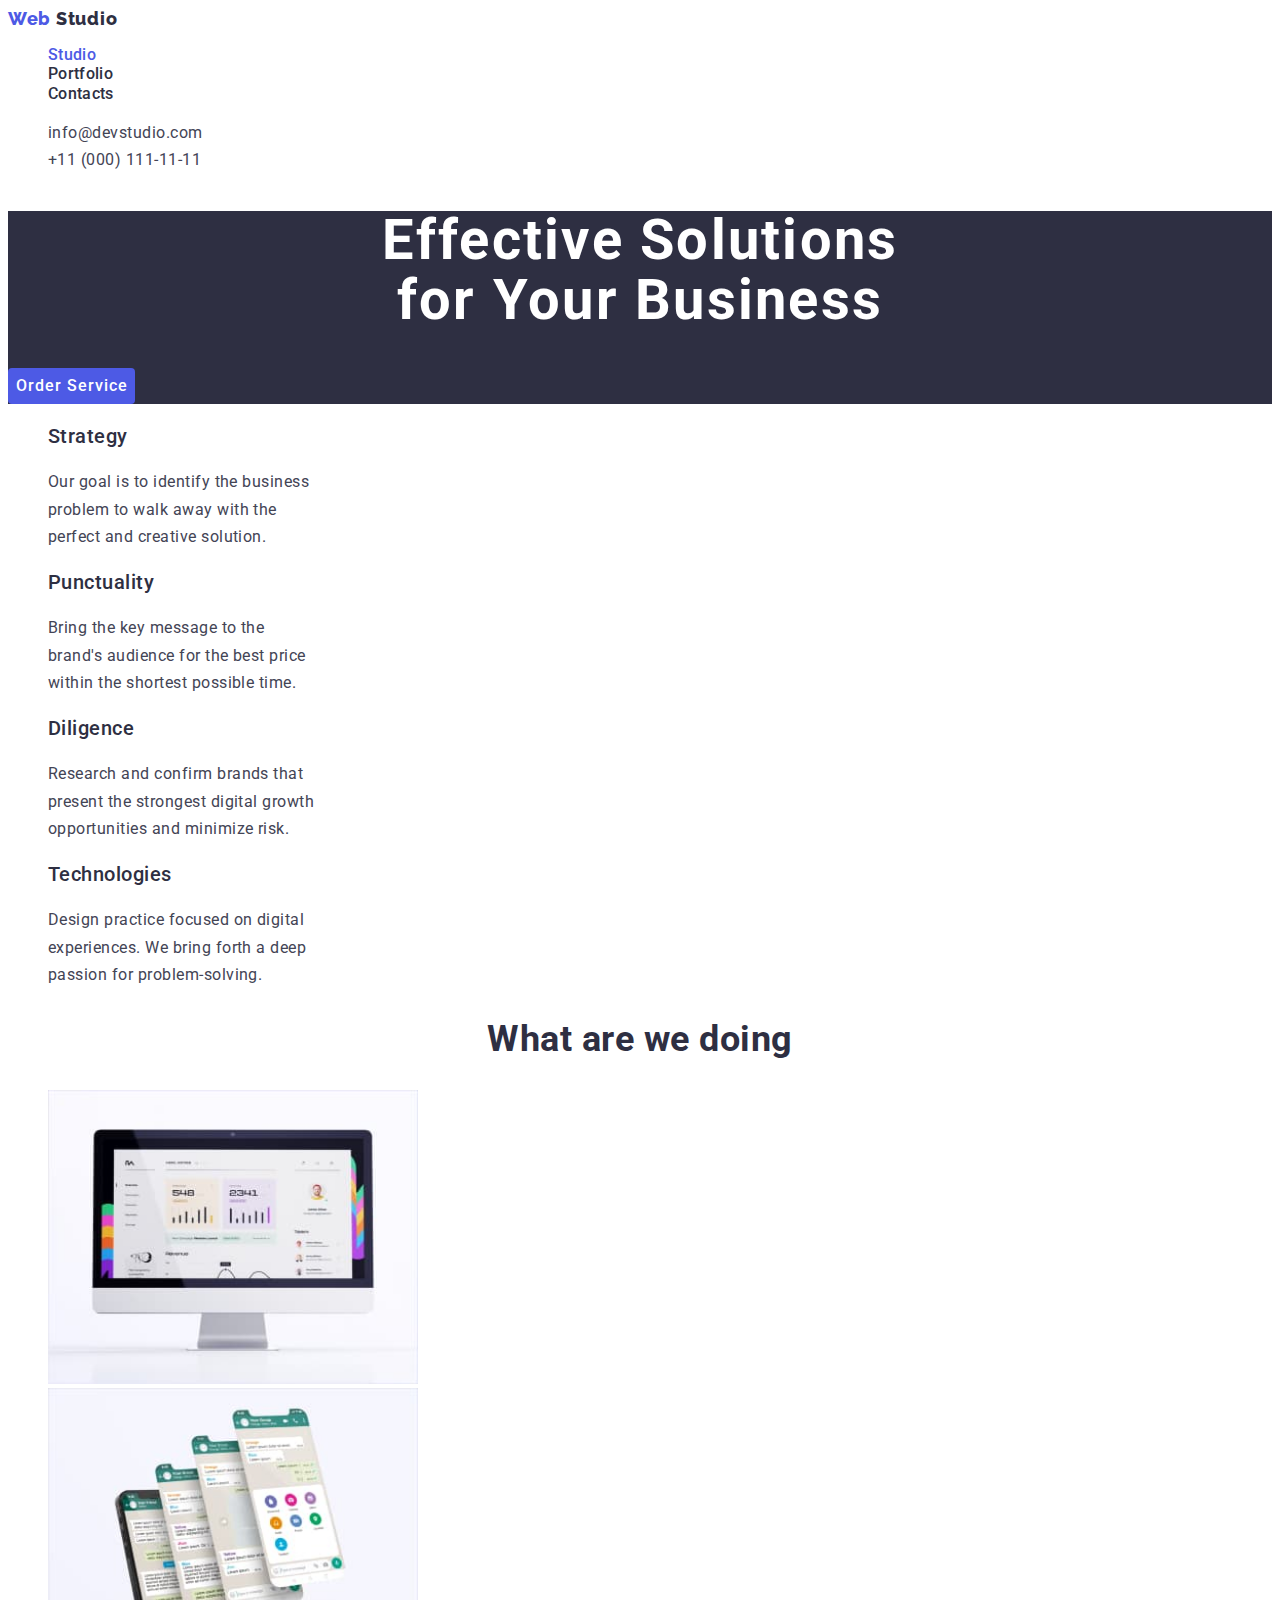
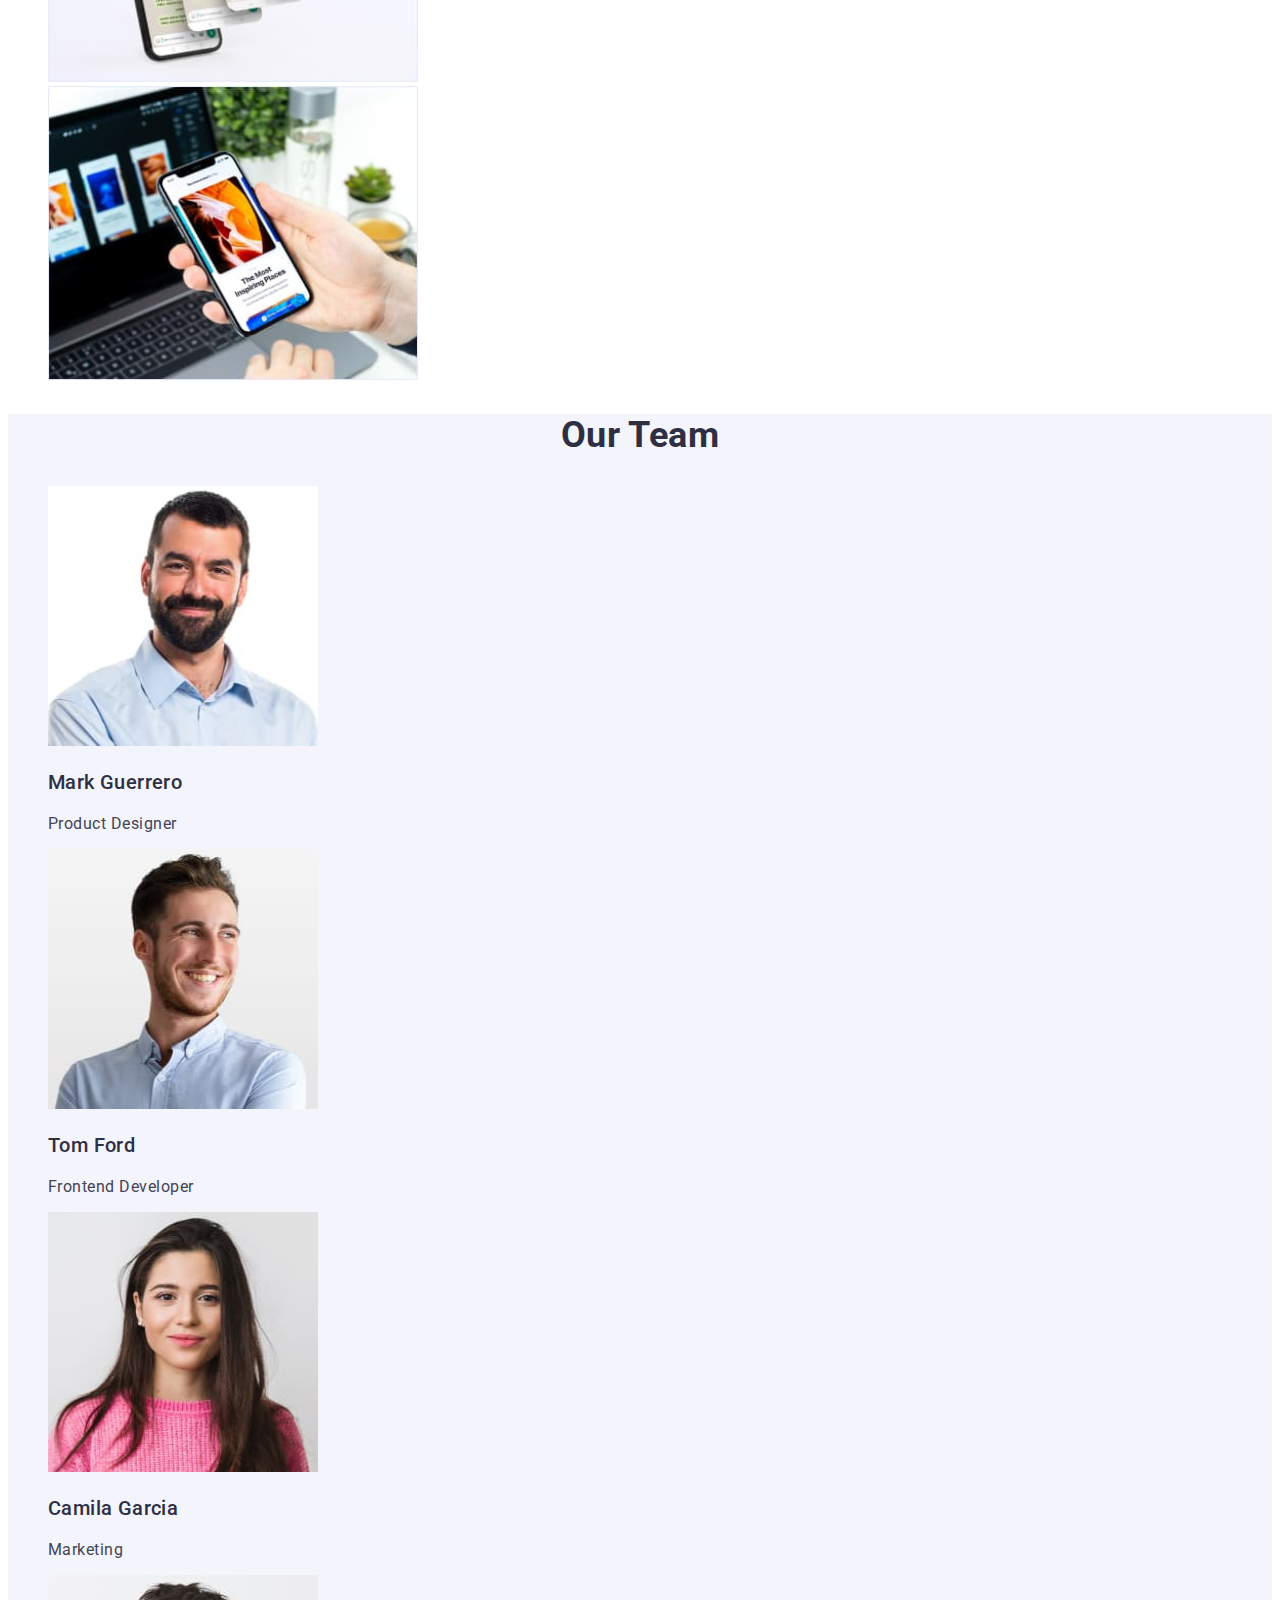
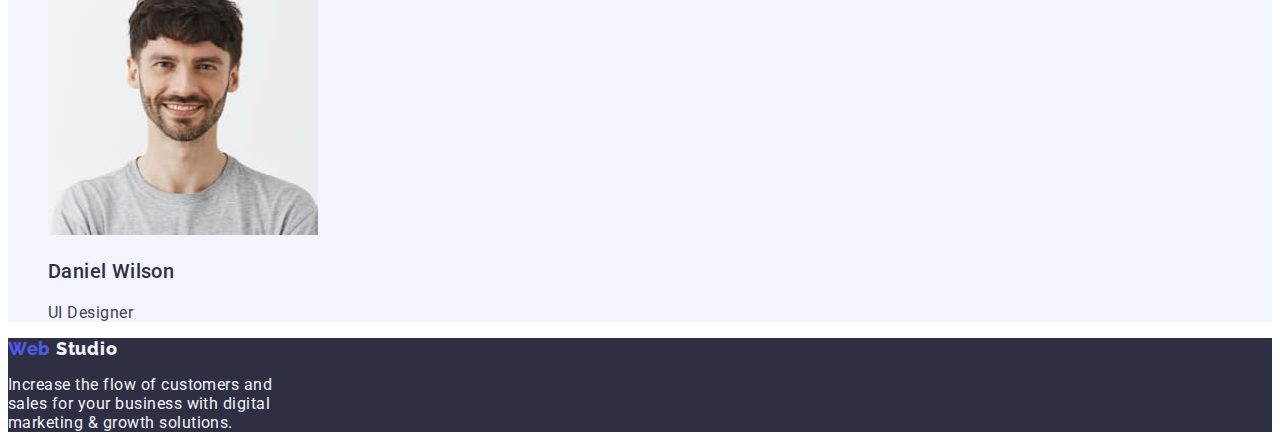
==== commit 814a75fe: "Updated contacts menu text decoration" ====
--- a/index.html
+++ b/index.html
@@ -39,15 +39,13 @@
 
       <ul class="contacts-menu list">
         <li>
-          <a class="item contacts-link" href="mailto:info@devstudio.com"
+          <a class="item" href="mailto:info@devstudio.com"
             >info@devstudio.com</a
           >
         </li>
 
         <li>
-          <a class="item contacts-link" href="tel:+110001111111"
-            >+11 (000) 111-11-11</a
-          >
+          <a class="item" href="tel:+110001111111">+11 (000) 111-11-11</a>
         </li>
       </ul>
     </header>
--- a/css/styles.css
+++ b/css/styles.css
@@ -69,9 +69,6 @@
   line-height: 1.71;
   font-size: 16px;
   font-weight: 400;
-}
-
-.contacts-link {
   text-decoration: none;
 }
 
@@ -103,6 +100,7 @@
   cursor: pointer;
   border-color: transparent;
   font-size: 16px;
+  border-radius: 4px;
 }
 
 .button.primary {
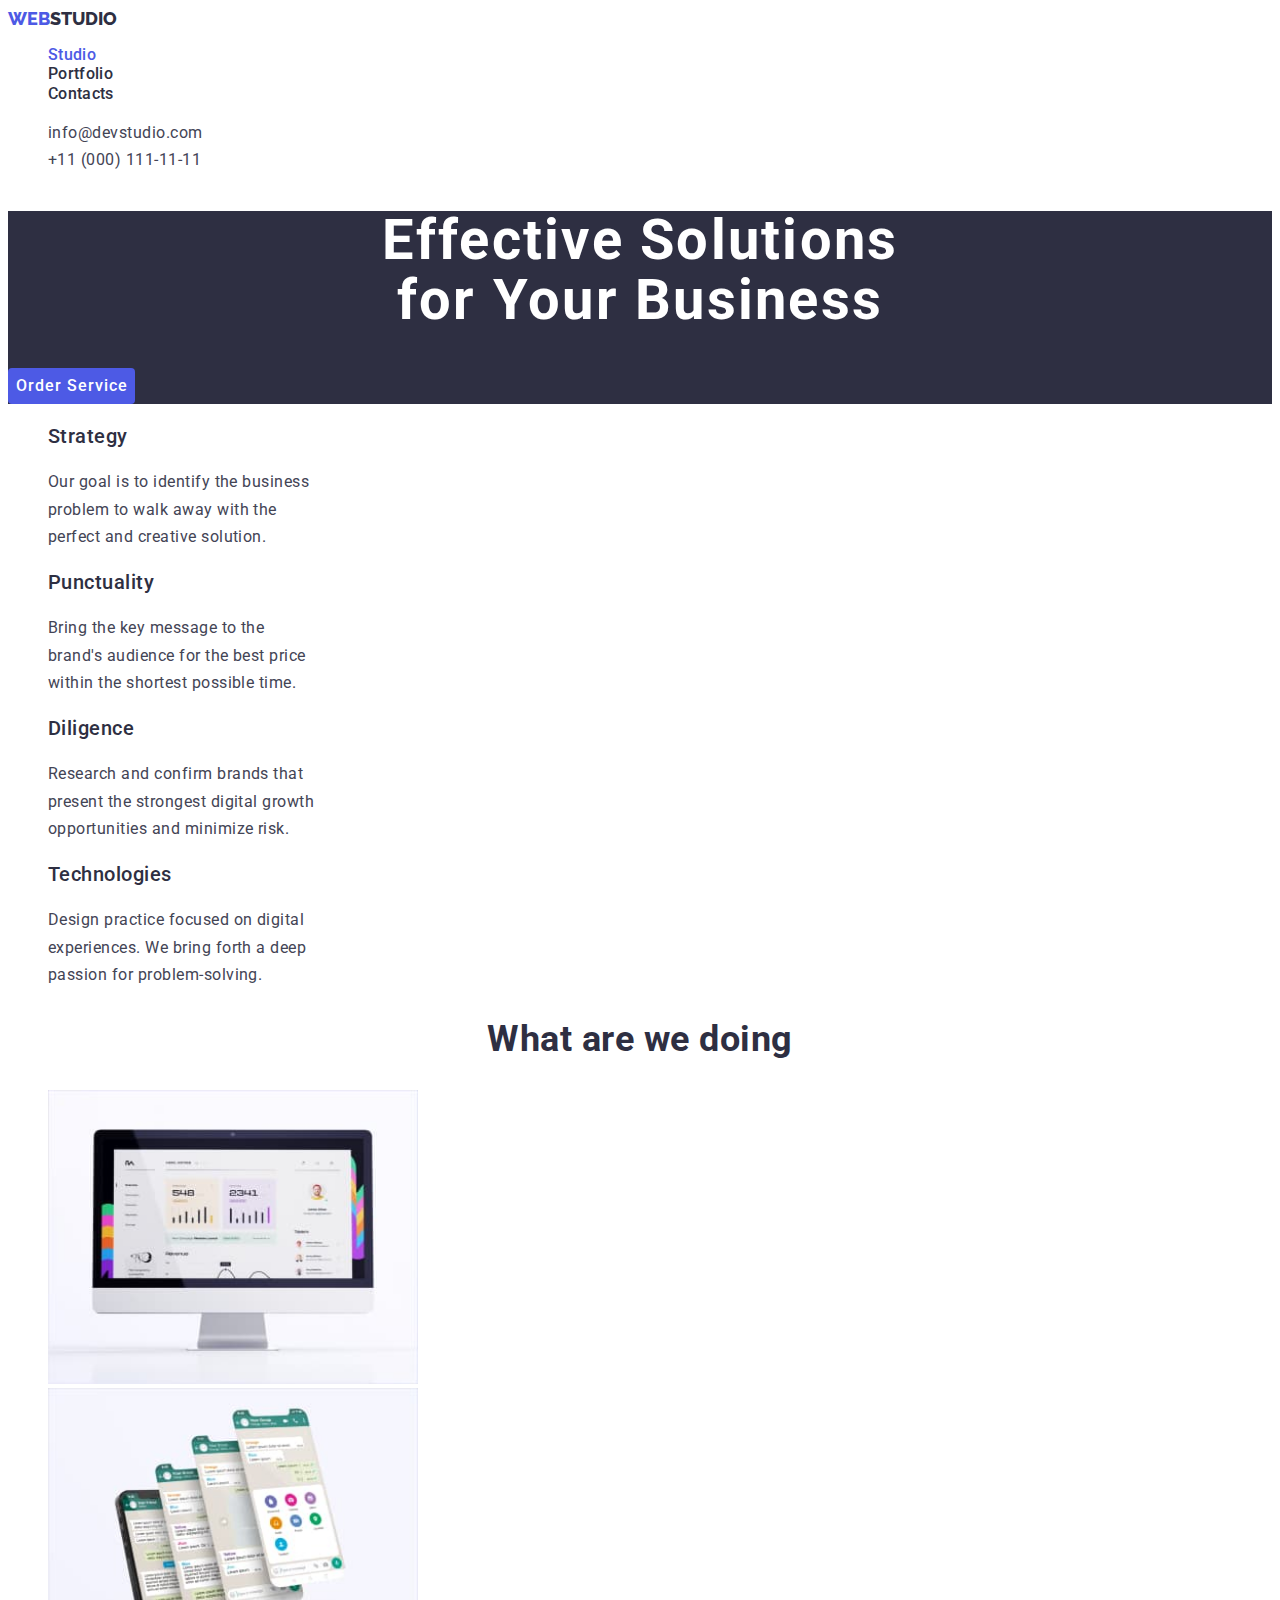
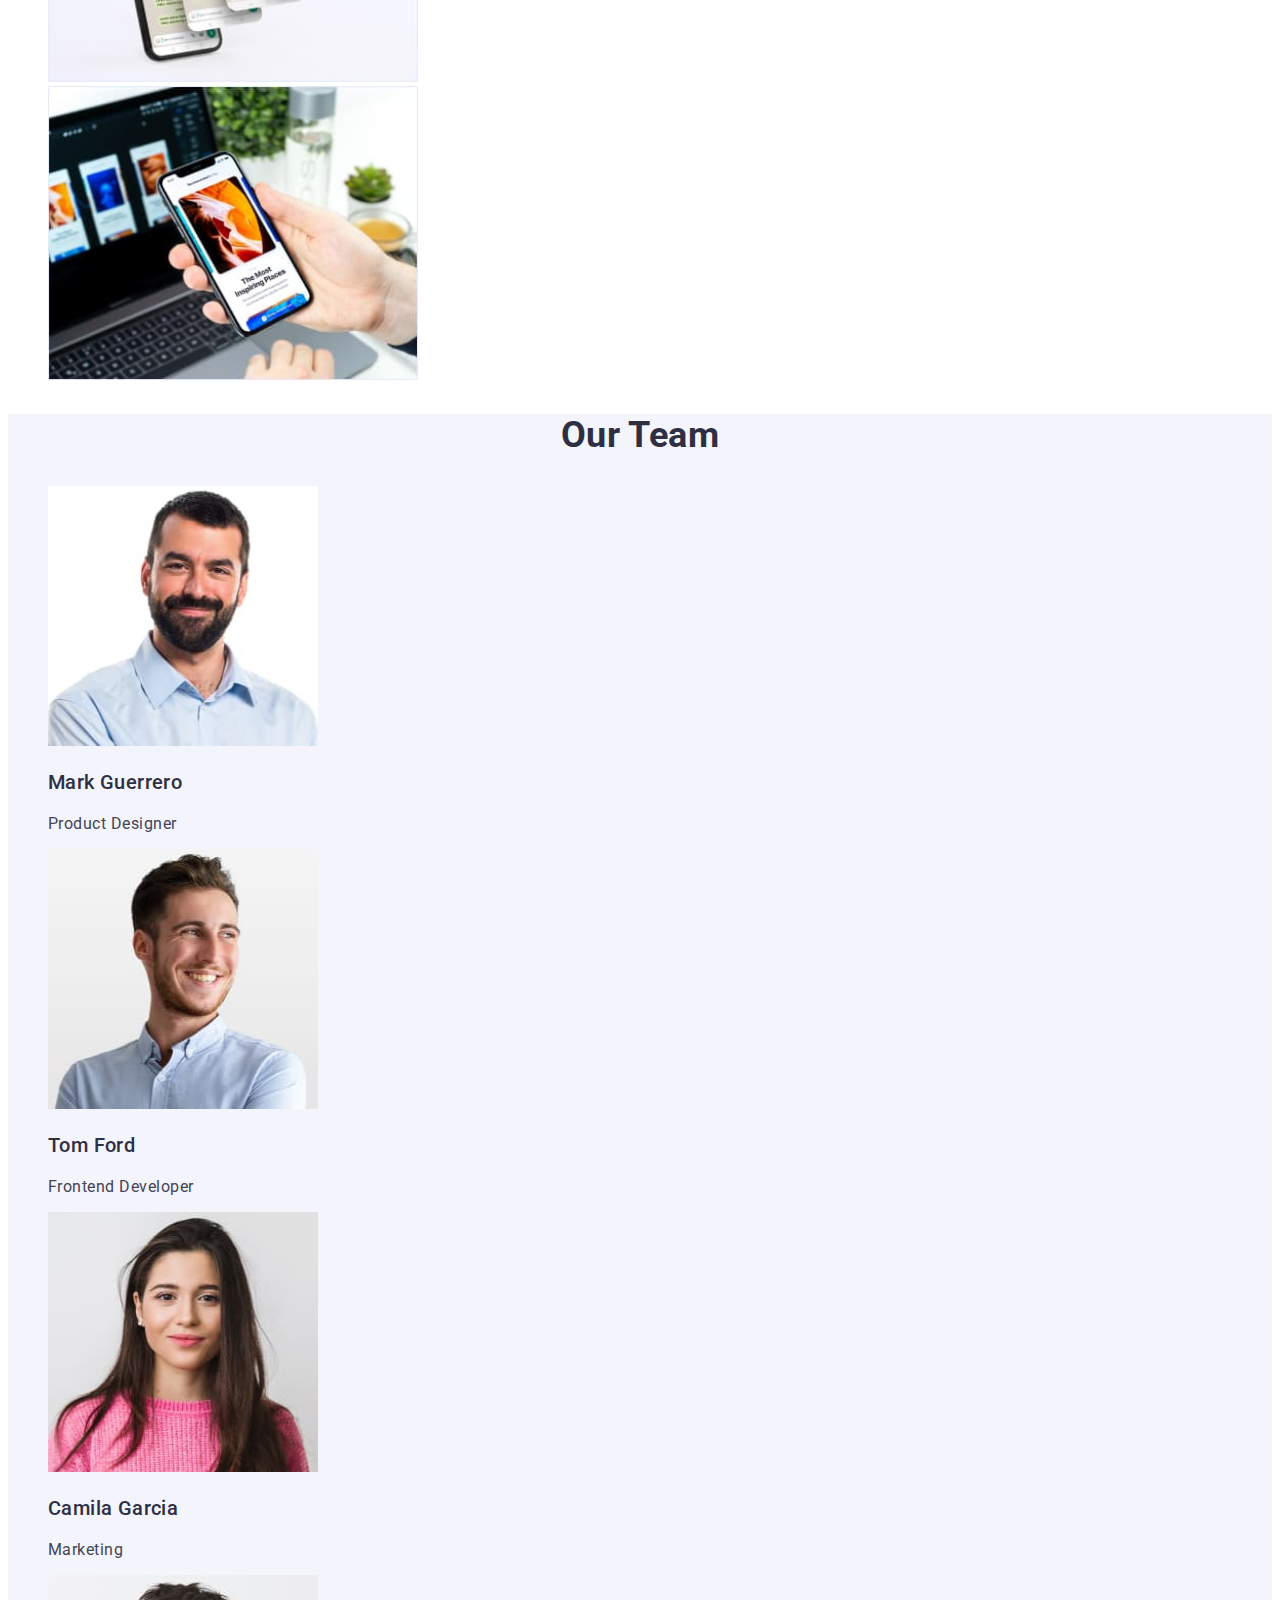
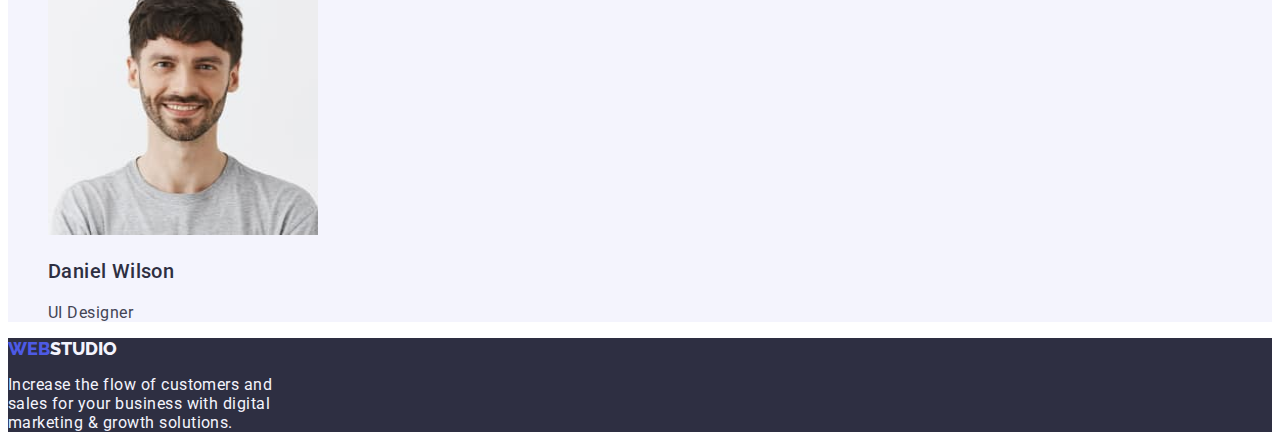
==== commit 7117c24c: "Last Update" ====
--- a/index.html
+++ b/index.html
@@ -20,8 +20,8 @@
       <!-- Navigation Bar -->
       <nav>
         <a class="logo-link" href="./index.html">
-          <span class="logo">Web</span>
-          <span class="studio">Studio</span>
+          <span class="logo">WEB</span>
+          <span class="studio">STUDIO</span>
         </a>
 
         <ul class="nav-menu list">
@@ -208,8 +208,8 @@
     <footer class="page-footer bg-footer">
       <div>
         <a class="logo-link" href="./index.html">
-          <span class="logo">Web</span>
-          <span class="studio-footer">Studio</span>
+          <span class="logo">WEB</span>
+          <span class="studio-footer">STUDIO</span>
         </a>
 
         <p class="footer-description">
--- a/css/styles.css
+++ b/css/styles.css
@@ -29,11 +29,15 @@
 
 .logo-link {
   font-family: "Raleway", sans-serif;
-  font-size: 18px;
+  font-size: 0;
   font-weight: 800;
   line-height: 1.17;
   letter-spacing: 0.04em;
   text-decoration: none;
+}
+
+.logo-link > span {
+  font-size: 18px;
 }
 
 .logo {
